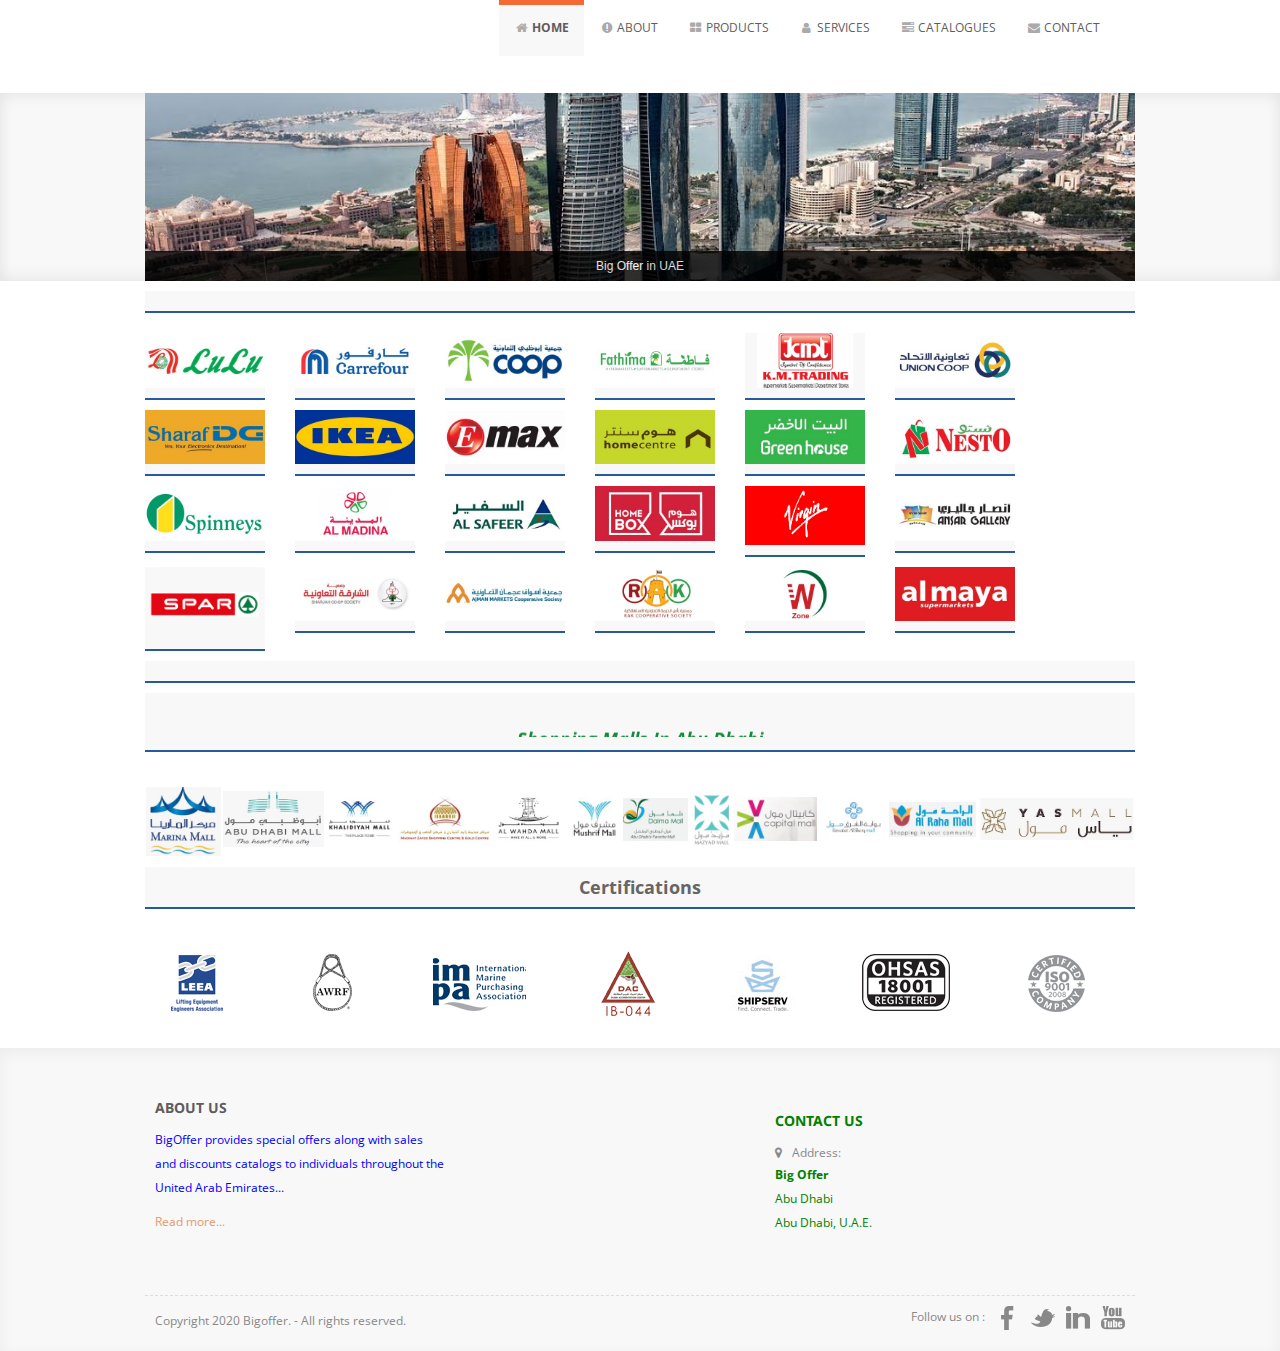
==== index.html @ f0406c0a "mall1" ====
<!DOCTYPE html>
<html lang="en">
    
<head>

<!-- Global site tag (gtag.js) - Google Analytics -->
<script async src="https://www.googletagmanager.com/gtag/js?id=UA-49159794-1"></script>
<script>
  window.dataLayer = window.dataLayer || [];
  function gtag(){dataLayer.push(arguments);}
  gtag('js', new Date());

  gtag('config', 'UA-49159794-1');
</script>

    
<meta charset="utf-8">
<meta name="description" content="big offer in the Middle East">
<meta name="keywords" content="big offer in Abu Dhabi, Dubai, UAE, Middle East">
<meta name="google-site-verification" content="big offer" />
<meta name="google-site-verification" content="Big offer" />
        <title>big offer
        </title>
        <meta name="viewport" content="width=device-width, initial-scale=1.0">
        <meta name="description" content="">
        <meta name="author" content="">
		<!-- bigoffer http://localhost:8080/ online.starcrestmena.com-->
		<base  />
        <!-- CSS -->
		        
        <link rel="stylesheet" href="http://fonts.googleapis.com/css?family=Open+Sans:400italic,400">
        <link rel="stylesheet" href="http://fonts.googleapis.com/css?family=Droid+Sans">
        <link rel="stylesheet" href="http://fonts.googleapis.com/css?family=Lobster">
        <link rel="stylesheet" href="../bigoffer/php/assets/bootstrap/css/bootstrap.css">
        <link rel="stylesheet" href="../bigoffer/php/assets/bootstrap/css/media1200.css">
        <link rel="stylesheet" href="../bigoffer/php/assets/bootstrap/css/media1300.css">		
        <link rel="stylesheet" href="../bigoffer/php/assets/css/font-awesome.css">
        <link rel="stylesheet" href="../bigoffer/php/assets/css/style.css">
 
        <style>
                       
      
			color {
				color: #666666;
			}
			#google_translate_element .goog-te-gadget-icon {
				display:none !important; 
			}

			body{top: 0px !important;}
			.goog-te-banner-frame,.goog-te-balloon-frame{display:none !important;}
			font{background: transparent !important; color: !important;	}
<!-- Google Search-->  
			.cse input.gsc-input {
			margin:0px !important;
			padding:0px !important;
			}
			  input.gsc-input {
				border-color: #004220 !important;
				width:150px !important;
				padding:0px !important;	
				background-image:none !important;
			  }
			  input {
				margin:0px !important;
			  }
			  .gsc-search-button {
				border-color: #f56934 !important;
				background-color:#f56934 !important;
                                width:50px !important;
				padding:0px !important;
                                padding-top:2px !important;	


			  }			  
		</style>
		<!-- CSS -->
        <link rel="stylesheet" href="./bigoffer/php/themes/default/default.css" type="text/css" media="screen" />
        <link rel="stylesheet" href="./bigoffer/php/themes/light/light.css" type="text/css" media="screen" />
        <link rel="stylesheet" href="./bigoffer/php/themes/dark/dark.css" type="text/css" media="screen" />
        <link rel="stylesheet" href="./bigoffer/php/themes/bar/bar.css" type="text/css" media="screen" />
        <link rel="stylesheet" href="./bigoffer/php/themes/slider.css" type="text/css" media="screen" />
        <link rel="stylesheet" href="./bigoffer/php/themes/style.html" type="text/css" media="screen" />
        <!-- HTML5 shim, for IE6-8 support of HTML5 elements -->
        <!--[if lt IE 9]>
            <script src="http://html5shim.googlecode.com/svn/trunk/html5.js"></script>
        <![endif]-->
        <!-- Favicon and touch icons -->
        <link rel="shortcut icon" href="./bigoffer/php/assets/img/logo.PNG">
		<link rel="stylesheet" href="https://stackpath.bootstrapcdn.com/font-awesome/4.7.0/css/font-awesome.min.css" rel="stylesheet">
    </head>
	
    <body>


        
        <!-- Header -->
        <div class="container">
            <div class="header row">
                <div class="span12">
                    <div class="navbar">
                        <div class="navbar-inner">
                            <a class="btn btn-navbar" data-toggle="collapse" data-target=".nav-collapse">
                                <span class="icon-bar"></span>
                                <span class="icon-bar"></span>
                                <span class="icon-bar"></span>
                            </a>
                            <h1>
                                <a class="brand" href="index.html">Bigoffer</a>
                            </h1>
                            <div class="nav-collapse collapse">
							<!-- Button to trigger modal -->



							<!-- Modal -->
							<div id="myModal" class="modal hide fade" tabindex="-1" role="dialog" aria-labelledby="myModalLabel" aria-hidden="true">
							  <div class="modal-header">
								<button type="button" class="close" data-dismiss="modal" aria-hidden="true"><i class="btn">×</i></button>
								<h3 id="myModalLabel">
									<h4>Please fill in the form below</h4> <br>
								Our representative will
                                                               
                                                                

								</h3>
							  </div>
							  <div class="modal-amzone">
								 <!-- -->

    <iframe
      id="JotFormIFrame-83412198601454"
      onload="window.parent.scrollTo(0,0)"
      allowtransparency="true"
      allowfullscreen="true"
      allow="geolocation; microphone; camera"
      src="https://form.jotform.me/83412198601454"
      frameborder="0"
      style="width: 1px;
      min-width: 100%;
      height:539px;
      border:none;"
      scrolling="no"
    >
    </iframe>
    <script type="text/javascript">
      var ifr = document.getElementById("JotFormIFrame-83412198601454");
      if(window.location.href && window.location.href.indexOf("?") > -1) {
        var get = window.location.href.substr(window.location.href.indexOf("?") + 1);
        if(ifr && get.length > 0) {
          var src = ifr.src;
          src = src.indexOf("?") > -1 ? src + "&" + get : src  + "?" + get;
          ifr.src = src;
        }
      }
      window.handleIFrameMessage = function(e) {
        if (typeof e.data === 'object') { return; }
        var args = e.data.split(":");
        if (args.length > 2) { iframe = document.getElementById("JotFormIFrame-" + args[(args.length - 1)]); } else { iframe = document.getElementById("JotFormIFrame"); }
        if (!iframe) { return; }
        switch (args[0]) {
          case "scrollIntoView":
            iframe.scrollIntoView();
            break;
          case "setHeight":
            iframe.style.height = args[1] + "px";
            break;
          case "collapseErrorPage":
            if (iframe.clientHeight > window.innerHeight) {
              iframe.style.height = window.innerHeight + "px";
            }
            break;
          case "reloadPage":
            window.location.reload();
            break;
          case "loadScript":
            var src = args[1];
            if (args.length > 3) {
                src = args[1] + ':' + args[2];
            }
            var script = document.createElement('script');
            script.src = src;
            script.type = 'text/javascript';
            document.body.appendChild(script);
            break;
          case "exitFullscreen":
            if      (window.document.exitFullscreen)        window.document.exitFullscreen();
            else if (window.document.mozCancelFullScreen)   window.document.mozCancelFullScreen();
            else if (window.document.mozCancelFullscreen)   window.document.mozCancelFullScreen();
            else if (window.document.webkitExitFullscreen)  window.document.webkitExitFullscreen();
            else if (window.document.msExitFullscreen)      window.document.msExitFullscreen();
            break;
        }
        var isJotForm = (e.origin.indexOf("jotform") > -1) ? true : false;
        if(isJotForm && "contentWindow" in iframe && "postMessage" in iframe.contentWindow) {
          var urls = {"docurl":encodeURIComponent(document.URL),"referrer":encodeURIComponent(document.referrer)};
          iframe.contentWindow.postMessage(JSON.stringify({"type":"urls","value":urls}), "*");
        }
      };
      if (window.addEventListener) {
        window.addEventListener("message", handleIFrameMessage, false);
      } else if (window.attachEvent) {
        window.attachEvent("onmessage", handleIFrameMessage);
      }
      </script>
                                                                 <!-- -->
							  </div>
							 
							</div>							
								<ul class="nav pull-right menu">
                                    <li 
										class="current-page"										>
                                        <a href="index.html" target="_self" title="Home"><i class="icon-home"></i><b> Home</b></a>
										
                                    </li>
                                    <li
																														
										>
                                        <a href="http://bigoffer/About/" target="_self" title="About"><i class="icon-exclamation-sign"></i> About</a>
                                    </li>
                                    <li
																			
                                																																																																																																						>
                                        <a href="http://bigoffer/Products/"><i class="icon-th-large"></i> Products</a>
                                    </li>
                                    <li
																																																												
										>
                                        <a href="http://bigoffer/Services/"><i class="icon-user"></i> Services</a>
                                    </li>
                                    <li
																				
										>
                                        <a href="http://bigoffer/Catalogues/"><i class="icon-tasks"></i> Catalogues</a>
                                    </li>
                                    <li
																														
										>
                                        <a href="http://bigoffer/Contact/"><i class="icon-envelope-alt"></i> Contact</a>
                                    </li>
                                </ul>
								
								

                            </div>
                        </div>
                    </div>
                </div>
            </div>
        </div>
<div id="test"></div>

		
		<!-- Header End--> <color>
        <!-- Slider -->
		<div class="slider">
            <section class="">
                <div class="">  
					<div class="container">
						<div class="wrapper1">
						<div id="wrapper">
							<div class="slider-wrapper theme-bar">
								<div id="slider" class="nivoSlider">
									<a href="http://bigoffer/Amzone-Kiswire/"><img src="./bigoffer/php/images/bo-slider/abudhabi.jpg" data-thumb="" alt="" title="Big Offer in UAE"/></a>
									<!-- Wire Rope Lubrication-->
									<a href="http://bigoffer/Hampidjan/"><img src="./bigoffer/php/images/bo-slider/dubai.jpg" data-thumb="" alt="" title="Big Offer"/></a>
									<a href="http://bigoffer/Amzone-Kiswire/"><img src="./bigoffer/php/images/bo-slider/alain.jpg" data-thumb="" alt="" title="Big Offer"/></a>
									<a href="http://bigoffer/Amzone-Kiswire/"><img src="./bigoffer/php/images/bo-slider/sharjah.jpg" data-thumb="images/up.jpg" alt="" title="Big Offer" /></a>
									<a href="http://bigoffer/Amzone-Kiswire/"><img src="./bigoffer/php/images/bo-slider/ajman.jpg" data-thumb="images/walle.jpg" alt="" title="Big Offer" data-transition="slideInLeft" /></a>
									<a href="http://bigoffer/Amzone-Kiswire/"><img src="./bigoffer/php/images/bo-slider/fujairah.jpg" data-thumb="images/nemo.jpg" alt="" title="Big Offer" /></a>
									<a href="http://bigoffer/Amzone-Kiswire/"><img src="./bigoffer/php/images/bo-slider/ras.jpg" data-thumb="" alt="" title="Big Offer"/></a>
                                    <a href="http://bigoffer/Amzone-Kiswire/"><img src="./bigoffer/php/images/bo-slider/amman.jpg" data-thumb="" alt="" title="Big Offer"/></a>
                                    <a href="http://bigoffer/Amzone-Kiswire/"><img src="./bigoffer/php/images/bo-slider/uae.jpg" data-thumb="" alt="" title="Big Offer"/></a>
									<!--a href="/Amzone-Kiswire/"><img src="php/images/bo-Slider/alain.jpg" data-thumb="" alt="" title=""/></a-->
									
								</div>
								
							</div>
						</div>
						</div>
					</div>
			   <!--Sidebar content-->

				</div>
            </section>
        <!-- Site Description -->
		</div>

        <!-- Services -->


        <!-- Latest Work -->
        <div class="portfolio container">
            <div class="portfolio-title">
				<h4 class="work work1"></h4>
            </div>
            <div class="row">
                <div class="work span2">
				    <a href="http://bigoffer/Products/">
                    <img src="../bigoffer/php/img/brandlogo/lulu.jpg" alt="">
                    
					</a>
                 </div>

				<!-- div class="work span3">
                    <a href="#">
					<img src="php/images/pallet.jpg" alt="">
                    <h4>Material Handling</h4>
					</a>
                </div-->

                <div class="work span2">
                    <a href="http://bigoffer/Products/Lifiting_Equipments/">
					<img src="../bigoffer/php/img/brandlogo/carrefour.jpg" alt="">
                    
					</a>
                </div>
                <div class="work span2">
                    <a href="http://bigoffer/Products/PalletTrucks/">
					<img src="../bigoffer/php/img/brandlogo/coop.jpg" alt="">
                    
					</a>
                </div>
                 <div class="work span2">
				    <a href="http://bigoffer/Products/">
                    <img src="../bigoffer/php/img/brandlogo/fathima.jpg" alt="">
                    
					</a>
                 </div>
				
				
                <div class="work span2">
                    <a href="http://bigoffer/Products/Sockets/#SilverLine">
					<img src="../bigoffer/php/img/brandlogo/kmt.webp" alt="">
                    
					</a>
                </div>                
                <div class="work span2">
                    <a href="http://bigoffer/Products/Webbing/">
					<img src="../bigoffer/php/img/brandlogo/unioncoop.jpg" alt="">
                   
					</a>
                </div>				
				<!--div class="work span3">
                    <a href="#">
					<img src="php/images/pc.jpg" alt="">
                    <h4>PC Wire & Strands</h4>
					</a>
                </div-->
            </div>
        </div>
        <!-- Products -->
        
<!-- Services -->


        <!-- Latest Work -->
        <div class="portfolio container">
            <div class="portfolio-title">
			
            </div>
            <div class="row">
                <div class="work span2">
				    <a href="http://bigoffer/Products/">
                    <img src="../bigoffer/php/img/brandlogo/sharafdg.jpg" alt="">
                    
					</a>
                 </div>

				<!-- div class="work span3">
                    <a href="#">
					<img src="php/images/pallet.jpg" alt="">
                    <h4>Material Handling</h4>
					</a>
                </div-->

                <div class="work span2">
                    <a href="http://bigoffer/Products/Lifiting_Equipments/">
					<img src="../bigoffer/php/img/brandlogo/ikea.jpg" alt="">
                    
					</a>
                </div>
                <div class="work span2">
                    <a href="http://bigoffer/Products/PalletTrucks/">
					<img src="../bigoffer/php/img/brandlogo/emax.jpg" alt="">
                    
					</a>
                </div>
                 <div class="work span2">
				    <a href="http://bigoffer/Products/">
                    <img src="../bigoffer/php/img/brandlogo/homecentre.jpg" alt="">
                    
					</a>
                 </div>
				
				
                <div class="work span2">
                    <a href="http://bigoffer/Products/Sockets/#SilverLine">
					<img src="../bigoffer/php/img/brandlogo/greenhouse.jpg" alt="">
                    
					</a>
                </div>                
                <div class="work span2">
                    <a href="http://bigoffer/Products/Webbing/">
					<img src="../bigoffer/php/img/brandlogo/nesto.jpg" alt="">
                   
					</a>
                </div>				
				<!--div class="work span3">
                    <a href="#">
					<img src="php/images/pc.jpg" alt="">
                    <h4>PC Wire & Strands</h4>
					</a>
                </div-->
            </div>
        </div>
        <!-- Products -->
        

        <!-- Services -->


        <!-- Latest Work -->
        <div class="portfolio container">
            <div class="portfolio-title">
				
            </div>
            <div class="row">
                <div class="work span2">
				    <a href="http://bigoffer/Products/">
                    <img src="../bigoffer/php/img/brandlogo/spinneys.jpg" alt="">
                    
					</a>
                 </div>

				<!-- div class="work span3">
                    <a href="#">
					<img src="php/images/pallet.jpg" alt="">
                    <h4>Material Handling</h4>
					</a>
                </div-->

                <div class="work span2">
                    <a href="http://bigoffer/Products/Lifiting_Equipments/">
					<img src="../bigoffer/php/img/brandlogo/almadina.webp" alt="">
                    
					</a>
                </div>
                <div class="work span2">
                    <a href="http://bigoffer/Products/PalletTrucks/">
					<img src="../bigoffer/php/img/brandlogo/alsafeer.jpg" alt="">
                    
					</a>
                </div>
                 <div class="work span2">
				    <a href="http://bigoffer/Products/">
                    <img src="../bigoffer/php/img/brandlogo/homebox.jpg" alt="">
                    
					</a>
                 </div>
				
				
                <div class="work span2">
                    <a href="http://bigoffer/Products/Sockets/#SilverLine">
					<img src="../bigoffer/php/img/brandlogo/virgin.jpg" alt="">
                    
					</a>
                </div>                
                <div class="work span2">
                    <a href="http://bigoffer/Products/Webbing/">
					<img src="../bigoffer/php/img/brandlogo/ansargallery.jpg" alt="">
                   
					</a>
                </div>				
				<!--div class="work span3">
                    <a href="#">
					<img src="php/images/pc.jpg" alt="">
                    <h4>PC Wire & Strands</h4>
					</a>
                </div-->
            </div>
        </div>
        <!-- Products -->
        
        <!-- Services -->


        <!-- Latest Work -->
        <div class="portfolio container">
            <div class="portfolio-title">
				
            </div>
            <div class="row">
                <div class="work span2">
				    <a href="http://bigoffer/Products/">
                    <img src="../bigoffer/php/img/brandlogo/spar-logo.png" alt="">
                    
					</a>
                 </div>

				<!-- div class="work span3">
                    <a href="#">
					<img src="php/images/pallet.jpg" alt="">
                    <h4>Material Handling</h4>
					</a>
                </div-->

                <div class="work span2">
                    <a href="http://bigoffer/Products/Lifiting_Equipments/">
					<img src="../bigoffer/php/img/brandlogo/scoop.jpg" alt="">
                    
					</a>
                </div>
                <div class="work span2">
                    <a href="http://bigoffer/Products/PalletTrucks/">
					<img src="../bigoffer/php/img/brandlogo/acoop.jpg" alt="">
                    
					</a>
                </div>
                 <div class="work span2">
				    <a href="http://bigoffer/Products/">
                    <img src="../bigoffer/php/img/brandlogo/rcoop.webp" alt="">
                    
					</a>
                 </div>
				
				
                <div class="work span2">
                    <a href="http://bigoffer/Products/Sockets/#SilverLine">
					<img src="../bigoffer/php/img/brandlogo/wzone.webp" alt="">
                    
					</a>
                </div>                
                <div class="work span2">
                    <a href="http://bigoffer/Products/Webbing/">
					<img src="../bigoffer/php/img/brandlogo/almaya.jpg" alt="">
                   
					</a>
                </div>				
				<!--div class="work span3">
                    <a href="#">
					<img src="php/images/pc.jpg" alt="">
                    <h4>PC Wire & Strands</h4>
					</a>
                </div-->
            </div>
        </div>
		<!-- Products -->



		<div class="portfolio container">
            
			<div class="portfolio-title">
                <h4 class="work work1"></h4>
                <h4 class="work work1"><marquee behavior="scroll" direction="up" scrollamount="1"><center><p style="color:rgb(18, 139, 58)">Shopping Malls In Abu Dhabi</p></center></marquee></h4>
            </div>
        </div>
		<br>
			<div class="container">
	        <table>
		<tr>
			<td><a href="http://www.marinamall.ae/" title="Marina Mall"><img src="./bigoffer/php/img/mall/marinamall.JPG"></a></td>
			<td><a href="http://www.abudhabi-mall.com/" title="Abu Dhabi Mall"><img src="./bigoffer/php/img/mall/admall.JPG"></a></td>
			<td><a href="https://www.khalidiyahmall.com/" title="Khalidiyah Mall"><img src="./bigoffer/php/img/mall/kmall.JPG"></a></td>
			<td><a href="https://www.madinatzayed-mall.com/" title="Madinatzayed Mall"><img src="./bigoffer/php/img/mall/mmall.JPG"></a></td>
			<td><a href="https://alwahda-mall.com/" title="Al Wahda Mall"><img src="./bigoffer/php/img/mall/awmall.JPG" ></a></td>
			<td><a href="https://www.mushrifmall.com/" title="Mushrif Mall"><img src="./bigoffer/php/img/mall/mumall.JPG"></a></td>
			<td><a href="https://www.dalmamall.ae/" title="Dalma Mall"><img src="./bigoffer/php/img/mall/dmall.JPG"></a></td>
			<td><a href="https://www.mazyadmall.com/" title="Mazyad Mall"><img src="./bigoffer/php/img/mall/mzmall.JPG"></a></td>
			<td><a href="http://www.capitalmall.ae/" title="Capital Mall"><img src="./bigoffer/php/img/mall/cmall.JPG"></a></td>
			
			<td><a href="http://www.bawabatalsharqmall.ae/" title="Bawabat Al Sharq mall"><img src="./bigoffer/php/img/mall/bmall.JPG"></a></td>
            <td><a href="https://www.al-rahamall.com/" title="Al Raha Mall"><img src="./bigoffer/php/img/mall/rahamall.JPG">
                <td><a href="https://www.yasmall.ae/en/home" title="Yas Mall"><img src="./bigoffer/php/img/mall/ymall.JPG">    
		<tr>
        	</table>			
			
		<!--img src="php/images/kiswire.jpg" class="" title="Kiswire" align="left">	
		<img src="php/images/logos/full.jpg" class="" width="82%" title="Brand_Logo" align="right"-->		
			</div>
		<!-- Products-->		
		<!-- Certification -->
		<div class="portfolio container">
		
			<div class="portfolio-title">
                <h4 class="work work1">Certifications</h4>
            </div>
        </div>
		<br>
			<div class="container">
				<table class="table">
					<thead>
					  <tr>
						<th><a href="http://www.leea.co.uk/html/membership-database/" target="_blank" title="LEEA"><img src="./bigoffer/php/images/leea.png" class=""></a></th>
						<th><a href="http://awrf.org/business-directory/766/amzone-international-ltd-2/" title="AWRF" target="_blank"><img src="./bigoffer/php/images/awrf.png" class=""></a></th>
						<th><a href="http://impa.net/members_directory/view/from/ae/" target="_blank" title="IMPA"><img src="./bigoffer/php/images/impa.png" class=""></a></th>
						<!-- th><img src="php/images/bsen.png" title="BSEN"></th -->
						<th><a href="http://www.dac.dm.ae/dac/major/directoryaccreditedbodies/accreditedinspectionbodiesaccordingtoisoiec17020.htm"><img src="./bigoffer/php/images/dac.png" title="DAC"></a></th>	
						<th><img src="../bigoffer/php/images/shifserv.jpg" title="Shif Serv"></th>								
						<th><img src="../bigoffer/php/images/ohsas.png" title="OHSAS"></th>								
						<th><img src="../bigoffer/php/images/iso.png" title="ISO"></th>															

					  </tr>
					</thead>
				</table>
			</div>
		<!-- Certification-->
		<!-- Testimonials-->
</color>
        <!-- Footer -->

        <footer>

            <div class="container">

                <div class="row">

                    <div class="widget span3 footer-up1">
					<div style="padding-left:10px;">
                        <h4>About Us</h4>

                        <p><p style="color:blue">

                            BigOffer provides special offers along with sales and discounts catalogs to individuals throughout the United Arab Emirates...</p>
                        </p>
                        <p><a href="http://bigoffer/About/">Read more...</a></p>
					</div>
                    </div>

                    <div class="widget span2 footer-up2">

						

                    </div>

                    <div class="widget span3 footer-up3">



                    </div>

                    <div class="widget span4 footer-up4">

                        <h4><p style="color:green">Contact Us</p></h4>

                        <i class="icon-map-marker"></i> Address:

						<p style="color:green"> <b>Big Offer</b><br>

						Abu Dhabi

						<br>Abu Dhabi, U.A.E.

                        <br></p> 

                        <br>

                    </div>

                </div>

                <div class="footer-border"></div>

                <div class="row">

                    <div class="copyright span4 footer1">

                        <p>Copyright 2020 Bigoffer. - All rights reserved. </p>

                    </div>

                    <div class="social span8 footer2">

						Follow us on : 

                        <a class="facebook" href="https://www.facebook.com/"></a>

                        <a class="twitter" href="https://twitter.com/"></a>

                        <a class="linkedin" href="http://www.linkedin.com/"></a>

                        <a class="youtube" href="http://www.youtube.com/"></a>

                    </div>

                </div>

            </div>

        </footer>





        <!-- Javascript -->

        <script src="./bigoffer/php/assets/js/jquery-1.8.2.min.js"></script>

        <script src="./bigoffer/php/assets/bootstrap/js/bootstrap.min.js"></script>

        <script src="./bigoffer/php/assets/js/scripts.js"></script>

	<script type="text/javascript" src="./bigoffer/php/themes/scripts/jquery-1.9.0.min.js"></script>

    <script type="text/javascript" src="./bigoffer/php/themes/jquery.nivo.slider.js"></script>

    <script type="text/javascript">

    $(window).load(function() {

        $('#slider').nivoSlider();

    });

    </script>
	<script>
		$('#slider').nivoSlider({

    effect: 'random',               // Specify sets like: 'fold,fade,sliceDown'

    slices: 15,                     // For slice animations

    boxCols: 8,                     // For box animations

    boxRows: 4,                     // For box animations

    animSpeed: 500,                 // Slide transition speed

    pauseTime: 6000,                // How long each slide will show

    startSlide: 0,                  // Set starting Slide (0 index)

    directionNav: true,             // Next & Prev navigation

    controlNav: true,               // 1,2,3... navigation

    controlNavThumbs: false,        // Use thumbnails for Control Nav

    pauseOnHover: true,             // Stop animation while hovering

    manualAdvance: false,           // Force manual transitions

    prevText: 'Prev',               // Prev directionNav text

    nextText: 'Next',               // Next directionNav text

    randomStart: false,             // Start on a random slide

    beforeChange: function(){},     // Triggers before a slide transition

    afterChange: function(){},      // Triggers after a slide transition

    slideshowEnd: function(){},     // Triggers after all slides have been shown

    lastSlide: function(){},        // Triggers when last slide is shown

    afterLoad: function(){}         // Triggers when slider has loaded

	});	
	</script>

    <!--[if lt IE 8]>

  
    </body>

</html>
---- bigoffer/php/assets/bootstrap/css/media1200.css ----
@media (min-width: 1200px) and (max-width: 1300px) {
  .row {
    margin-left: -30px;
    *zoom: 1;
  }
  .row:before,
  .row:after {
    display: table;
    content: "";
    line-height: 0;
  }
  .row:after {
    clear: both;
  }
  [class*="span"] {
    float: left;
    min-height: 1px;
    margin-left: 30px;
  }
 /* 1170 to 990 def 180*/ 
  .container,
  .navbar-static-top .container,
  .navbar-fixed-top .container,
  .navbar-fixed-bottom .container { 
    width: 990px;
  }
  .span12 {
    width: 990px;
  }
  .span11 {
    width: 1070px;
  }
  .span10 {
    width: 970px;
  }
  .span9 {
    width: 870px;
  }
  /*  770 to 700*/  
  .span8 {
    width: 620px;
  }
  .span7 {
    width: 670px;
  }
  
.ropes6 {
    width: 480px !important;
}  
.menu {
    font-size: 12px !important;
}  
.popup {
	padding-right:20px; padding-left:20px; margin-right:215px !important; margin-top:10px;
}
  .span6 {
    width: 570px;
  }
  .span5 {
    width: 470px;
  }
  /*  370 to 220*/  
  .span4 {
    width: 300px;
  }
.footer1 {
    width: 500px ;
	padding-left:10px;
}
.footer2 {
    width: 440px ;
	padding-right:5px;	
} 

.footer-up1 {
    width: 300px !important;
	padding-right: 100px;
	padding-top:10px;

}
.footer-up2 {
    width: 100px !important;

}
.footer-up3 {
    width: 100px !important;
}
.footer-up4 {
    width: 350px !important;
	padding-left: 200px;
} 
.span4-1 {
    width: 320px;
  } 
 /*  270 to 190*/ 
  .span3 {
    width: 225px;
  }
 /*  replaced with span2 for Product page*/
  #rol {
	width: 160px;
	padding-left:5px;
	padding-right:5px;
}

  .span2 {
    width: 120px;
  }
  .span1 {
    width: 0px;
  }
  .offset12 {
    margin-left: 1230px;
  }
  .offset11 {
    margin-left: 1130px;
  }
  .offset10 {
    margin-left: 1030px;
  }
  .offset9 {
    margin-left: 930px;
  }
  .offset8 {
    margin-left: 830px;
  }
  .offset7 {
    margin-left: 730px;
  }
  .offset6 {
    margin-left: 630px;
  }
  .offset5 {
    margin-left: 530px;
  }
  .offset4 {
    margin-left: 430px;
  }
  .offset3 {
    margin-left: 330px;
  }
  .offset2 {
    margin-left: 230px;
  }
  .offset1 {
    margin-left: 130px;
  }
  .row-fluid {
    width: 100%;
    *zoom: 1;
  }
  .row-fluid:before,
  .row-fluid:after {
    display: table;
    content: "";
    line-height: 0;
  }
  .row-fluid:after {
    clear: both;
  }
  .row-fluid [class*="span"] {
    display: block;
    width: 100%;
    min-height: 30px;
    -webkit-box-sizing: border-box;
    -moz-box-sizing: border-box;
    box-sizing: border-box;
    float: left;
    margin-left: 2.564102564102564%;
    *margin-left: 2.5109110747408616%;
  }
  .row-fluid [class*="span"]:first-child {
    margin-left: 0;
  }
  .row-fluid .controls-row [class*="span"] + [class*="span"] {
    margin-left: 2.564102564102564%;
  }
  .row-fluid .span12 {
    width: 100%;
    *width: 99.94680851063829%;
  }
  .row-fluid .span11 {
    width: 91.45299145299145%;
    *width: 91.39979996362975%;
  }
  .row-fluid .span10 {
    width: 82.90598290598291%;
    *width: 82.8527914166212%;
  }
  .row-fluid .span9 {
    width: 74.35897435897436%;
    *width: 74.30578286961266%;
  }
  .row-fluid .span8 {
    width: 65.81196581196582%;
    *width: 65.75877432260411%;
  }
  .row-fluid .span7 {
    width: 57.26495726495726%;
    *width: 57.21176577559556%;
  }
  .row-fluid .span6 {
    width: 48.717948717948715%;
    *width: 48.664757228587014%;
  }
  .row-fluid .span5 {
    width: 40.17094017094017%;
    *width: 40.11774868157847%;
  }
  .row-fluid .span4 {
    width: 31.623931623931625%;
    *width: 31.570740134569924%;
  }
  .row-fluid .span3 {
    width: 23.076923076923077%;
    *width: 23.023731587561375%;
  }
  .row-fluid .span2 {
    width: 14.52991452991453%;
    *width: 14.476723040552828%;
  }
  .row-fluid .span1 {
    width: 5.982905982905983%;
    *width: 5.929714493544281%;
  }
  .row-fluid .offset12 {
    margin-left: 105.12820512820512%;
    *margin-left: 105.02182214948171%;
  }
  .row-fluid .offset12:first-child {
    margin-left: 102.56410256410257%;
    *margin-left: 102.45771958537915%;
  }
  .row-fluid .offset11 {
    margin-left: 96.58119658119658%;
    *margin-left: 96.47481360247316%;
  }
  .row-fluid .offset11:first-child {
    margin-left: 94.01709401709402%;
    *margin-left: 93.91071103837061%;
  }
  .row-fluid .offset10 {
    margin-left: 88.03418803418803%;
    *margin-left: 87.92780505546462%;
  }
  .row-fluid .offset10:first-child {
    margin-left: 85.47008547008548%;
    *margin-left: 85.36370249136206%;
  }
  .row-fluid .offset9 {
    margin-left: 79.48717948717949%;
    *margin-left: 79.38079650845607%;
  }
  .row-fluid .offset9:first-child {
    margin-left: 76.92307692307693%;
    *margin-left: 76.81669394435352%;
  }
  .row-fluid .offset8 {
    margin-left: 70.94017094017094%;
    *margin-left: 70.83378796144753%;
  }
  .row-fluid .offset8:first-child {
    margin-left: 68.37606837606839%;
    *margin-left: 68.26968539734497%;
  }
  .row-fluid .offset7 {
    margin-left: 62.393162393162385%;
    *margin-left: 62.28677941443899%;
  }
  .row-fluid .offset7:first-child {
    margin-left: 59.82905982905982%;
    *margin-left: 59.72267685033642%;
  }
  .row-fluid .offset6 {
    margin-left: 53.84615384615384%;
    *margin-left: 53.739770867430444%;
  }
  .row-fluid .offset6:first-child {
    margin-left: 51.28205128205128%;
    *margin-left: 51.175668303327875%;
  }
  .row-fluid .offset5 {
    margin-left: 45.299145299145295%;
    *margin-left: 45.1927623204219%;
  }
  .row-fluid .offset5:first-child {
    margin-left: 42.73504273504273%;
    *margin-left: 42.62865975631933%;
  }
  .row-fluid .offset4 {
    margin-left: 36.75213675213675%;
    *margin-left: 36.645753773413354%;
  }
  .row-fluid .offset4:first-child {
    margin-left: 34.18803418803419%;
    *margin-left: 34.081651209310785%;
  }
  .row-fluid .offset3 {
    margin-left: 28.205128205128204%;
    *margin-left: 28.0987452264048%;
  }
  .row-fluid .offset3:first-child {
    margin-left: 25.641025641025642%;
    *margin-left: 25.53464266230224%;
  }
  .row-fluid .offset2 {
    margin-left: 19.65811965811966%;
    *margin-left: 19.551736679396257%;
  }
  .row-fluid .offset2:first-child {
    margin-left: 17.094017094017094%;
    *margin-left: 16.98763411529369%;
  }
  .row-fluid .offset1 {
    margin-left: 11.11111111111111%;
    *margin-left: 11.004728132387708%;
  }
  .row-fluid .offset1:first-child {
    margin-left: 8.547008547008547%;
    *margin-left: 8.440625568285142%;
  }
  input,
  textarea,
  .uneditable-input {
    margin-left: 0;
  }
  .controls-row [class*="span"] + [class*="span"] {
    margin-left: 30px;
  }
  input.span12, textarea.span12, .uneditable-input.span12 {
    width: 1156px;
  }
  input.span11, textarea.span11, .uneditable-input.span11 {
    width: 1056px;
  }
  input.span10, textarea.span10, .uneditable-input.span10 {
    width: 956px;
  }
  input.span9, textarea.span9, .uneditable-input.span9 {
    width: 856px;
  }
  input.span8, textarea.span8, .uneditable-input.span8 {
    width: 756px;
  }
  input.span7, textarea.span7, .uneditable-input.span7 {
    width: 656px;
  }
  input.span6, textarea.span6, .uneditable-input.span6 {
    width: 556px;
  }
  input.span5, textarea.span5, .uneditable-input.span5 {
    width: 456px;
  }
  input.span4, textarea.span4, .uneditable-input.span4 {
    width: 356px;
  }
  input.span3, textarea.span3, .uneditable-input.span3 {
    width: 256px;
  }
  input.span2, textarea.span2, .uneditable-input.span2 {
    width: 156px;
  }
  input.span1, textarea.span1, .uneditable-input.span1 {
    width: 56px;
  }
  .thumbnails {
    margin-left: -30px;
  }
  .thumbnails > li {
    margin-left: 30px;
  }
  .row-fluid .thumbnails {
    margin-left: 0;
  }
}
---- bigoffer/php/assets/bootstrap/css/media1300.css ----
@media (min-width: 1300px){
  .row {
    margin-left: -30px;
    *zoom: 1;
  }
  .row:before,
  .row:after {
    display: table;
    content: "";
    line-height: 0;
  }
  .row:after {
    clear: both;
  }
  [class*="span"] {
    float: left;
    min-height: 1px;
    margin-left: 30px;
  }
  .container,
  .navbar-static-top .container,
  .navbar-fixed-top .container,
  .navbar-fixed-bottom .container {
    width: 1170px;
  }
  .span12 {
    width: 1170px;
  }
  .span11 {
    width: 1070px;
  }
  .span10 {
    width: 970px;
  }
  .span9 {
    width: 870px;
  }
  .span8 {
    width: 770px;
  }
  .span7 {
    width: 670px;
  }
  .span6 {
    width: 570px;
  }
  .span5 {
    width: 470px;
  }
  .span4 {
    width: 370px;
  }
  .span3 {
    width: 270px;
  }
  .span2 {
    width: 170px;
  }
  .span1 {
    width: 70px;
  }
  .offset12 {
    margin-left: 1230px;
  }
  .offset11 {
    margin-left: 1130px;
  }
  .offset10 {
    margin-left: 1030px;
  }
  .offset9 {
    margin-left: 930px;
  }
  .offset8 {
    margin-left: 830px;
  }
  .offset7 {
    margin-left: 730px;
  }
  .offset6 {
    margin-left: 630px;
  }
  .offset5 {
    margin-left: 530px;
  }
  .offset4 {
    margin-left: 430px;
  }
  .offset3 {
    margin-left: 330px;
  }
  .offset2 {
    margin-left: 230px;
  }
  .offset1 {
    margin-left: 130px;
  }
  .row-fluid {
    width: 100%;
    *zoom: 1;
  }
  .row-fluid:before,
  .row-fluid:after {
    display: table;
    content: "";
    line-height: 0;
  }
  .row-fluid:after {
    clear: both;
  }
  .row-fluid [class*="span"] {
    display: block;
    width: 100%;
    min-height: 30px;
    -webkit-box-sizing: border-box;
    -moz-box-sizing: border-box;
    box-sizing: border-box;
    float: left;
    margin-left: 2.564102564102564%;
    *margin-left: 2.5109110747408616%;
  }
  .row-fluid [class*="span"]:first-child {
    margin-left: 0;
  }
  .row-fluid .controls-row [class*="span"] + [class*="span"] {
    margin-left: 2.564102564102564%;
  }
  .row-fluid .span12 {
    width: 100%;
    *width: 99.94680851063829%;
  }
  .row-fluid .span11 {
    width: 91.45299145299145%;
    *width: 91.39979996362975%;
  }
  .row-fluid .span10 {
    width: 82.90598290598291%;
    *width: 82.8527914166212%;
  }
  .row-fluid .span9 {
    width: 74.35897435897436%;
    *width: 74.30578286961266%;
  }
  .row-fluid .span8 {
    width: 65.81196581196582%;
    *width: 65.75877432260411%;
  }
  .row-fluid .span7 {
    width: 57.26495726495726%;
    *width: 57.21176577559556%;
  }
  .row-fluid .span6 {
    width: 48.717948717948715%;
    *width: 48.664757228587014%;
  }
  .row-fluid .span5 {
    width: 40.17094017094017%;
    *width: 40.11774868157847%;
  }
  .row-fluid .span4 {
    width: 31.623931623931625%;
    *width: 31.570740134569924%;
  }
  .row-fluid .span3 {
    width: 23.076923076923077%;
    *width: 23.023731587561375%;
  }
  .row-fluid .span2 {
    width: 14.52991452991453%;
    *width: 14.476723040552828%;
  }
  .row-fluid .span1 {
    width: 5.982905982905983%;
    *width: 5.929714493544281%;
  }
  .row-fluid .offset12 {
    margin-left: 105.12820512820512%;
    *margin-left: 105.02182214948171%;
  }
  .row-fluid .offset12:first-child {
    margin-left: 102.56410256410257%;
    *margin-left: 102.45771958537915%;
  }
  .row-fluid .offset11 {
    margin-left: 96.58119658119658%;
    *margin-left: 96.47481360247316%;
  }
  .row-fluid .offset11:first-child {
    margin-left: 94.01709401709402%;
    *margin-left: 93.91071103837061%;
  }
  .row-fluid .offset10 {
    margin-left: 88.03418803418803%;
    *margin-left: 87.92780505546462%;
  }
  .row-fluid .offset10:first-child {
    margin-left: 85.47008547008548%;
    *margin-left: 85.36370249136206%;
  }
  .row-fluid .offset9 {
    margin-left: 79.48717948717949%;
    *margin-left: 79.38079650845607%;
  }
  .row-fluid .offset9:first-child {
    margin-left: 76.92307692307693%;
    *margin-left: 76.81669394435352%;
  }
  .row-fluid .offset8 {
    margin-left: 70.94017094017094%;
    *margin-left: 70.83378796144753%;
  }
  .row-fluid .offset8:first-child {
    margin-left: 68.37606837606839%;
    *margin-left: 68.26968539734497%;
  }
  .row-fluid .offset7 {
    margin-left: 62.393162393162385%;
    *margin-left: 62.28677941443899%;
  }
  .row-fluid .offset7:first-child {
    margin-left: 59.82905982905982%;
    *margin-left: 59.72267685033642%;
  }
  .row-fluid .offset6 {
    margin-left: 53.84615384615384%;
    *margin-left: 53.739770867430444%;
  }
  .row-fluid .offset6:first-child {
    margin-left: 51.28205128205128%;
    *margin-left: 51.175668303327875%;
  }
  .row-fluid .offset5 {
    margin-left: 45.299145299145295%;
    *margin-left: 45.1927623204219%;
  }
  .row-fluid .offset5:first-child {
    margin-left: 42.73504273504273%;
    *margin-left: 42.62865975631933%;
  }
  .row-fluid .offset4 {
    margin-left: 36.75213675213675%;
    *margin-left: 36.645753773413354%;
  }
  .row-fluid .offset4:first-child {
    margin-left: 34.18803418803419%;
    *margin-left: 34.081651209310785%;
  }
  .row-fluid .offset3 {
    margin-left: 28.205128205128204%;
    *margin-left: 28.0987452264048%;
  }
  .row-fluid .offset3:first-child {
    margin-left: 25.641025641025642%;
    *margin-left: 25.53464266230224%;
  }
  .row-fluid .offset2 {
    margin-left: 19.65811965811966%;
    *margin-left: 19.551736679396257%;
  }
  .row-fluid .offset2:first-child {
    margin-left: 17.094017094017094%;
    *margin-left: 16.98763411529369%;
  }
  .row-fluid .offset1 {
    margin-left: 11.11111111111111%;
    *margin-left: 11.004728132387708%;
  }
  .row-fluid .offset1:first-child {
    margin-left: 8.547008547008547%;
    *margin-left: 8.440625568285142%;
  }
  input,
  textarea,
  .uneditable-input {
    margin-left: 0;
  }
  .controls-row [class*="span"] + [class*="span"] {
    margin-left: 30px;
  }
  input.span12, textarea.span12, .uneditable-input.span12 {
    width: 1156px;
  }
  input.span11, textarea.span11, .uneditable-input.span11 {
    width: 1056px;
  }
  input.span10, textarea.span10, .uneditable-input.span10 {
    width: 956px;
  }
  input.span9, textarea.span9, .uneditable-input.span9 {
    width: 856px;
  }
  input.span8, textarea.span8, .uneditable-input.span8 {
    width: 756px;
  }
  input.span7, textarea.span7, .uneditable-input.span7 {
    width: 656px;
  }
  input.span6, textarea.span6, .uneditable-input.span6 {
    width: 556px;
  }
  input.span5, textarea.span5, .uneditable-input.span5 {
    width: 456px;
  }
  input.span4, textarea.span4, .uneditable-input.span4 {
    width: 356px;
  }
  input.span3, textarea.span3, .uneditable-input.span3 {
    width: 256px;
  }
  input.span2, textarea.span2, .uneditable-input.span2 {
    width: 156px;
  }
  input.span1, textarea.span1, .uneditable-input.span1 {
    width: 56px;
  }
  .thumbnails {
    margin-left: -30px;
  }
  .thumbnails > li {
    margin-left: 30px;
  }
  .row-fluid .thumbnails {
    margin-left: 0;
  }
}
---- bigoffer/php/assets/css/style.css ----
/*
 *
 * Template Name: Bigoffer
 * Template URI: httpw://bigoffer.com
 * Description: bigoffer
 * Author: BigB
 * Author URI: https://bigoffer.com
 *
 */
#rol {
    padding-top: 5px;
    background: #f8f8f8;
    background: ;
    box-shadow:
        0 5px 15px 0 rgba(0,0,0,.05),
        0 1px 25px 0 rgba(0,0,0,.05) inset,
        0 -1px 25px 0 rgba(0,0,0,.05) inset;
    -o-transition: all .5s;
    -moz-transition: all .5s;
    -webkit-transition: all .5s;
    -ms-transition: all .5s;
}
.roll{
	    padding-top: 5px;
    border-top: 5px solid #f56934;
}


.rollover1 h4 {
    margin-top: 5px;
    font-family: 'Droid Sans', Helvetica, Arial, sans-serif;
    font-size: 14px;
    color: #5d5d5d;
    text-transform: uppercase;
    text-shadow: 0 1px 0 rgba(255,255,255,.7);
}


.rollover1 a {
    padding: 5px 0px;
    background: ;
    color: #000;
    font-style: ;
    text-decoration: none;

}

.rollover1 a:hover {
	color: ;
}
.rollover1:hover {
    background: #9d426b;
    box-shadow:
        0 5px 15px 0 rgba(0,0,0,.05),
        0 1px 25px 0 rgba(0,0,0,.05) inset,
        0 -1px 25px 0 rgba(0,0,0,.05) inset;
    -o-transition: all .5s;
    -moz-transition: all .5s;
    -webkit-transition: all .5s;
    -ms-transition: all .5s;
	    padding-top: 5px;
    border-top: 5px solid #f56934;	
}

.slings{
   background: url(../../../../online.starcrestmena.com/php/images/sling1.jpg);	
} 
.rollover1 a:active {

}
 
 .rollover1 {
    margin-top: 0px;
}
 
 


.rollover {

}
.rollover {
    box-shadow:
        0 5px 15px 0 rgba(0,0,0,.05),
        0 1px 25px 0 rgba(0,0,0,.05) inset,
        0 -1px 25px 0 rgba(0,0,0,.05) inset;
    -o-transition: all .5s;
    -moz-transition: all .5s;
    -webkit-transition: all .5s;
    -ms-transition: all .5s;
} 

.border {
	border-bottom: 2px solid #255b99;
}

body {
    background: #fff;
    text-align: center;
    font-family: 'Open Sans', Helvetica, Arial, sans-serif;
    color: #888;
    font-size: 12px;
}

.violet { color: #e6976c; }

a {
    color: #e6976c;
    text-decoration: none;
    -o-transition: all .3s;
    -moz-transition: all .3s;
    -webkit-transition: all .3s;
    -ms-transition: all .3s;
}

a:hover { color: #888; text-decoration: none; }

strong { font-weight: bold; }


/* ----- Header ----- */

.header .navbar {
    margin-bottom: 0;
}

.header .navbar-inner {
    background: #fff;
    border: 0;
    -moz-border-radius: 0;
    -webkit-border-radius: 0;
    border-radius: 0;
    -moz-box-shadow: none;
    -webkit-box-shadow: none;
    box-shadow: none;
}

.header h1 {
    float: left;
    margin: 0;
    text-align: left;
}

.header a.brand {
    display: inline-block;
    text-indent: -9999px;
    width: 280px;
    height: 63px;
    padding: 15px 0;
    background: url(../img/logo.png) 20px center no-repeat;
}

.header ul.nav {
    font-size: 14px;
    text-transform: uppercase;
}

.header ul.nav li a {
    padding: px 20px 10px 20px;
    color: #5d5d5d;
    text-shadow: none;
}

.header ul.nav li.current-page a {
    padding-top: 5px;
    border-top: 5px solid #f56934;
    background: #f8f8f8;
}

.header ul.nav li a:hover {
    background: #f56934; //#9d426b
    color: #fff;
}

.header ul.nav li a i {
    line-height: 35px;
    color: #aaa;
}

.header ul.nav li a:hover i { color: #fff; }


/* ----- Slider ----- */

.slider {
    margin: 0 auto;
    background: #f8f8f8 url(../img/pattern.html) left top repeat;
    -moz-box-shadow:
        0 5px 15px 0 rgba(0,0,0,.05) inset,
        0 -5px 15px 0 rgba(0,0,0,.05) inset;
    -webkit-box-shadow:
        0 5px 15px 0 rgba(0,0,0,.05) inset,
        0 -5px 15px 0 rgba(0,0,0,.05) inset;
    box-shadow:
        0 5px 15px 0 rgba(0,0,0,.05) inset,
        0 -5px 15px 0 rgba(0,0,0,.05) inset;
}

.flexslider {
    margin-top: 45px;
    margin-bottom: 55px;
    border: 6px solid #fff;
    -moz-border-radius: 0;
    -webkit-border-radius: 0;
    border-radius: 0;
    -moz-box-shadow:
        0 5px 15px 0 rgba(0,0,0,.05),
        0 -5px 15px 0 rgba(0,0,0,.05);
    -webkit-box-shadow:
        0 5px 15px 0 rgba(0,0,0,.05),
        0 -5px 15px 0 rgba(0,0,0,.05);
    box-shadow:
        0 5px 15px 0 rgba(0,0,0,.05),
        0 -5px 15px 0 rgba(0,0,0,.05);
}

.flex-caption {
    position: absolute;
    bottom: 20px;
    max-width: 920px;
    padding: 10px 20px;
    margin: 0;
    background: #1d1d1d; /* browsers that don't support rgba */
    background: rgba(0, 0, 0, .7);
    font-size: 14px;
    line-height: 24px;
    color: #eaeaea;
    text-align: left;
    font-style: italic;
}


/* ----- Presentation ----- */

.presentation {
    margin-top: 30px;
}

.presentation h2 {
    font-family: 'Lobster', cursive;
    font-size: 30px;
    color: #5d5d5d;
}

.presentation p {
    font-size: 18px;
    font-style: italic;
}


/* ----- What we do ----- */

.what-we-do {
    margin-top: 20px;
}

.what-we-do .service {
    padding-bottom: 23px;
    background: #f8f8f8;
    border-bottom: 2px solid #9d426b;
}

.what-we-do .service:hover {
    box-shadow:
        0 5px 15px 0 rgba(0,0,0,.05),
        0 1px 25px 0 rgba(0,0,0,.05) inset,
        0 -1px 25px 0 rgba(0,0,0,.05) inset;
    -o-transition: all .5s;
    -moz-transition: all .5s;
    -webkit-transition: all .5s;
    -ms-transition: all .5s;
}

.what-we-do .service .icon-awesome {
    margin-top: 15px;
    font-size: 50px;
    line-height: 50px;
    color: #5d5d5d;
}

.what-we-do .service h4 {
    margin-top: 5px;
    font-family: 'Droid Sans', Helvetica, Arial, sans-serif;
    font-size: 14px;
    color: #5d5d5d;
    text-transform: uppercase;
    text-shadow: 0 1px 0 rgba(255,255,255,.7);
}

.what-we-do .service p {
    padding-bottom: 10px;
    line-height: 24px;
}

.what-we-do .service a {
    padding: 5px 22px;
    background: #9d426b;
    color: #fff;
    font-style: italic;
    text-decoration: none;
    -moz-box-shadow:
        0 1px 25px 0 rgba(0,0,0,.05) inset,
        0 -1px 25px 0 rgba(0,0,0,.05) inset;
    -webkit-box-shadow:
        0 1px 25px 0 rgba(0,0,0,.05) inset,
        0 -1px 25px 0 rgba(0,0,0,.05) inset;
    box-shadow:
        0 1px 25px 0 rgba(0,0,0,.05) inset,
        0 -1px 25px 0 rgba(0,0,0,.05) inset;
}

.what-we-do .service a:hover {
    -moz-box-shadow: none;
    -webkit-box-shadow: none;
    box-shadow: none;
}

.what-we-do .service a:active {
    -moz-box-shadow:
        0 5px 10px 0 rgba(0,0,0,.15) inset,
        0 -1px 25px 0 rgba(0,0,0,.05) inset;
    -webkit-box-shadow:
        0 5px 10px 0 rgba(0,0,0,.15) inset,
        0 -1px 25px 0 rgba(0,0,0,.05) inset;
    box-shadow:
        0 5px 10px 0 rgba(0,0,0,.15) inset,
        0 -1px 25px 0 rgba(0,0,0,.05) inset;
}


/* ----- Portfolio ----- */

.portfolio {
    margin-top: 0px;
}

.portfolio-title {
    background: url(../img/line.html) left center repeat-x;
}

.portfolio-title h3 {
    width: 220px;
    margin: 0 auto;
    background: #fff;
    font-family: 'Lobster', cursive;
    font-size: 24px;
    color: #5d5d5d;
}

.portfolio .work {
    margin-top: 10px;
    padding-bottom: 10px;
    background: #f8f8f8;
    border-bottom: 2px solid #255b99;
	
}
.portfolio .work1 {
	padding-top: 10px;
}

.portfolio .work:hover img {
    opacity: 0.7;
    -o-transition: all .3s;
    -moz-transition: all .3s;
    -webkit-transition: all .3s;
    -ms-transition: all .3s;
}

.portfolio .work:hover {
    box-shadow:
        0 5px 15px 0 rgba(0,0,0,.05),
        0 1px 25px 0 rgba(0,0,0,.05) inset,
        0 -1px 25px 0 rgba(0,0,0,.05) inset;
    -o-transition: all .5s;
    -moz-transition: all .5s;
    -webkit-transition: all .5s;
    -ms-transition: all .5s;
}

.portfolio .work .icon-awesome {
    margin-top: 15px;
    font-size: 22px;
    line-height: 22px;
}

.portfolio .work .icon-awesome a {
    display: inline-block;
    padding: 5px 9px;
    background: #9d426b; 
    color: #fff;
    -moz-border-radius: 19px;
    -webkit-border-radius: 19px;
    border-radius: 19px;
    -moz-box-shadow:
        0 1px 25px 0 rgba(0,0,0,.05) inset,
        0 -1px 25px 0 rgba(0,0,0,.05) inset;
    -webkit-box-shadow:
        0 1px 25px 0 rgba(0,0,0,.05) inset,
        0 -1px 25px 0 rgba(0,0,0,.05) inset;
    box-shadow:
        0 1px 25px 0 rgba(0,0,0,.05) inset,
        0 -1px 25px 0 rgba(0,0,0,.05) inset;
}

.portfolio .work .icon-awesome a:hover {
    background: #5d5d5d;
    -moz-box-shadow: none;
    -webkit-box-shadow: none;
    box-shadow: none;
}

.portfolio .work .icon-awesome a:active {
    -moz-box-shadow:
        0 5px 10px 0 rgba(0,0,0,.15) inset,
        0 -1px 25px 0 rgba(0,0,0,.05) inset;
    -webkit-box-shadow:
        0 5px 10px 0 rgba(0,0,0,.15) inset,
        0 -1px 25px 0 rgba(0,0,0,.05) inset;
    box-shadow:
        0 5px 10px 0 rgba(0,0,0,.15) inset,
        0 -1px 25px 0 rgba(0,0,0,.05) inset;
}

.portfolio .work h4 {
    margin-top: 20px;
    font-family: 'Droid Sans', Helvetica, Arial, sans-serif;
    font-size: 14px;
    color: #5d5d5d;
    text-transform: uppercase;
    text-shadow: 0 1px 0 rgba(255,255,255,.7);
}

.portfolio .work p {
    line-height: 24px;
    font-style: italic;
}


/* ----- Testimonials ----- */

.testimonials {
    margin-top: 50px;
    padding-bottom: 50px;
}

.testimonials-title {
    background: url(../img/line.html) left center repeat-x;
}

.testimonials-title h3 {
    width: 180px;
    margin: 0 auto;
    background: #fff;
    font-family: 'Lobster', cursive;
    font-size: 24px;
    color: #5d5d5d;
}

.testimonial-list {
    margin-top: 30px;
    text-align: left;
}

.testimonial-list img {
    float: left;
    margin: 10px 0 0 60px;
    border: 3px solid #eaeaea;
}

.testimonial-list p {
    padding: 0 60px 0 150px;
    font-size: 14px;
    line-height: 30px;
    font-style: italic;
}

.testimonial-list .nav-tabs {
    width: 200px;
    float: right;
    border: 0;
}

.testimonial-list .nav-tabs li {
    margin-right: 6px;
}

.testimonial-list .nav-tabs li a {
    width: 12px;
    height: 12px;
    padding: 0;
    background: #eaeaea;
    border: 0;
    -moz-border-radius: 0;
    -webkit-border-radius: 0;
    border-radius: 0;
}

.testimonial-list .nav-tabs li a:hover { border: 0; background: #ddd; }
.testimonial-list .nav-tabs li.active a { background: #9d426b; }


/* ----- Footer ----- */

footer {
    margin: 0 auto;
    padding-bottom: 10px;
    background: #f8f8f8 url(../img/pattern.html) left top repeat;
    -moz-box-shadow: 0 5px 15px 0 rgba(0,0,0,.05) inset;
    -webkit-box-shadow: 0 5px 15px 0 rgba(0,0,0,.05) inset;
    box-shadow: 0 5px 15px 0 rgba(0,0,0,.05) inset;
}

footer .widget {
    margin-top: 20px;
    text-align: left;
}

footer .widget h4 {
    margin-top: 20px;
    font-family: 'Droid Sans', Helvetica, Arial, sans-serif;
    font-size: 14px;
    color: #5d5d5d;
    text-transform: uppercase;
    text-shadow: 0 1px 0 rgba(255,255,255,.7);
}

footer .widget p {
    line-height: 24px;
}

footer .widget i {
    padding-right: 7px;
}

/* Twitter feed */
.show-tweets {
    margin: 0;
    overflow-y: hidden;
}

.tweet_list {
    height: 10em;
    margin: 0;
    padding: 0;
    overflow-y: hidden;
    list-style: none;
}
	
.tweet_list li {
    height: 100%;
    overflow-y: auto;
    overflow-x: hidden;
    list-style-type: none;
    line-height: 24px;
}
		
.tweet_list .tweet_avatar {
    float: left;
}
		
.tweet_list .tweet_avatar img {
    vertical-align: middle;
}

/* Flickr feed */
.flickr-feed {
    margin: 16px 0 0 0;
    overflow: hidden
}

.flickr-feed li {
    float: left;
    padding: 0 4px 4px 0;
    list-style: none;
}

.flickr-feed li img {
    width: 50px;
    border: 2px solid #eaeaea;
}

.flickr-feed a:hover {
    opacity: 0.7;
}


footer .footer-border {
    margin-top: 30px;
    border-top: 1px dashed #ddd;
}

footer .copyright {
    margin-top: 15px;
    text-align: left;
}

footer .social {
    margin-top: 10px;
    text-align: right;
}

footer .social a { display: inline-block; width: 24px; height: 24px; margin: 0 0 0 8px; vertical-align: middle; }

footer .social a.twitter { background: url(../img/social-icons/twitter.png) left bottom no-repeat; }
footer .social a.dribbble { background: url(../img/social-icons/dribbble.png) left bottom no-repeat; }
footer .social a.rss { background: url(../img/social-icons/rss.png) left bottom no-repeat; }
footer .social a.pinterest { background: url(../img/social-icons/pinterest.png) left bottom no-repeat; }
footer .social a.flickr { background: url(../img/social-icons/flickr.png) left bottom no-repeat; }
footer .social a.forrst { background: url(../img/social-icons/forrst.png) left bottom no-repeat; }
footer .social a.vimeo { background: url(../img/social-icons/vimeo.png) left bottom no-repeat; }
footer .social a.linkedin { background: url(../img/social-icons/linkedin.png) left bottom no-repeat; }
footer .social a.facebook { background: url(../img/social-icons/facebook.png) left bottom no-repeat; }
footer .social a.email { background: url(../img/social-icons/email.png) left bottom no-repeat; }
footer .social a.github { background: url(../img/social-icons/github.png) left bottom no-repeat; }
footer .social a.behance { background: url(../img/social-icons/behance.png) left bottom no-repeat; }
footer .social a.googleplus { background: url(../img/social-icons/googleplus.png) left bottom no-repeat; }
footer .social a.youtube { background: url(../img/social-icons/youtube.png) left bottom no-repeat; }
footer .social a.skype { background: url(../img/social-icons/skype.png) left bottom no-repeat; }
footer .social a.tumblr { background: url(../img/social-icons/tumblr.png) left bottom no-repeat; }

footer .social a:hover { background-position: left top; }


/* ----- Page title ----- */

.page-title1 {
    margin: 0 auto;
	padding-left:40px;
    background: #f8f8f8 url(../img/pattern.html) left top repeat;
    -moz-box-shadow:
        0 5px 15px 0 rgba(0,0,0,.05) inset,
        0 -5px 15px 0 rgba(0,0,0,.05) inset;
    -webkit-box-shadow:
        0 5px 15px 0 rgba(0,0,0,.05) inset,
        0 -5px 15px 0 rgba(0,0,0,.05) inset;
    box-shadow:
        0 5px 15px 0 rgba(0,0,0,.05) inset,
        0 -5px 15px 0 rgba(0,0,0,.05) inset;
    text-align: left;
}

.page-title {
    margin: 0 auto;
    padding: 30px 0 35px 0;
    background: #f8f8f8 url(../img/pattern.html) left top repeat;
    -moz-box-shadow:
        0 5px 15px 0 rgba(0,0,0,.05) inset,
        0 -5px 15px 0 rgba(0,0,0,.05) inset;
    -webkit-box-shadow:
        0 5px 15px 0 rgba(0,0,0,.05) inset,
        0 -5px 15px 0 rgba(0,0,0,.05) inset;
    box-shadow:
        0 5px 15px 0 rgba(0,0,0,.05) inset,
        0 -5px 15px 0 rgba(0,0,0,.05) inset;
    text-align: left;
}

.page-title h2 {
    display: inline;
    margin-left: 10px;
    font-family: 'Lobster', cursive;
    font-size: 24px;
    color: #5d5d5d;
    text-shadow: 0 1px 0 rgba(255, 255, 255, .7);
    vertical-align: middle;
}

.page-title p {
    display: inline;
    margin-left: 5px;
    font-size: 14px;
    font-style: italic;
    vertical-align: middle;
}

.page-title-icon {
    margin-left: 20px;
    font-size: 46px;
    color: #ccc;
    vertical-align: middle;
}


/********** ----- ABOUT PAGE ----- **********/

/* ----- About us text ----- */

.about-us {
    margin-top: 20px;
}

.about-us-text {
    padding: 10px 0;
    text-align: left;
}

.about-us-text h4 {
    margin-top: 25px;
    padding: 0 20px;
    font-family: 'Droid Sans', Helvetica, Arial, sans-serif;
    font-size: 16px;
    color: #5d5d5d;
    text-transform: uppercase;
    text-shadow: 0 1px 0 rgba(255,255,255,.7);
}

.about-us-text p {
    padding: 0 20px;
    line-height: 28px;
    font-size: 13px;
}

/* ----- Meet our team ----- */

.team {
    margin-top: 30px;
}

.team-title {
    background: url(../img/line.html) left center repeat-x;
}

.team-title h3 {
    width: 220px;
    margin: 0 auto;
    background: #fff;
    font-family: 'Lobster', cursive;
    font-size: 24px;
    color: #5d5d5d;
}

.team-text {
    margin-top: 40px;
    padding-bottom: 20px;
    background: #f8f8f8;
    border-bottom: 2px solid #9d426b;
}

.team-text:hover img {
    opacity: 0.7;
    -o-transition: all .3s;
    -moz-transition: all .3s;
    -webkit-transition: all .3s;
    -ms-transition: all .3s;
}

.team-text:hover {
    box-shadow:
        0 5px 15px 0 rgba(0,0,0,.05),
        0 1px 25px 0 rgba(0,0,0,.05) inset,
        0 -1px 25px 0 rgba(0,0,0,.05) inset;
    -o-transition: all .5s;
    -moz-transition: all .5s;
    -webkit-transition: all .5s;
    -ms-transition: all .5s;
}

.team-text .social-links {
    margin-top: 15px;
}

.team-text .social-links a { display: inline-block; width: 24px; height: 24px; margin: 0 4px; vertical-align: middle; }

.team-text .social-links a.twitter { background: url(../img/social-icons/twitter.png) left top no-repeat; }
.team-text .social-links a.dribbble { background: url(../img/social-icons/dribbble.png) left top no-repeat; }
.team-text .social-links a.pinterest { background: url(../img/social-icons/pinterest.png) left top no-repeat; }
.team-text .social-links a.flickr { background: url(../img/social-icons/flickr.png) left top no-repeat; }
.team-text .social-links a.forrst { background: url(../img/social-icons/forrst.png) left top no-repeat; }
.team-text .social-links a.vimeo { background: url(../img/social-icons/vimeo.png) left top no-repeat; }
.team-text .social-links a.linkedin { background: url(../img/social-icons/linkedin.png) left top no-repeat; }
.team-text .social-links a.facebook { background: url(../img/social-icons/facebook.png) left top no-repeat; }
.team-text .social-links a.email { background: url(../img/social-icons/email.png) left top no-repeat; }
.team-text .social-links a.behance { background: url(../img/social-icons/behance.png) left top no-repeat; }
.team-text .social-links a.googleplus { background: url(../img/social-icons/googleplus.png) left top no-repeat; }
.team-text .social-links a.youtube { background: url(../img/social-icons/youtube.png) left top no-repeat; }
.team-text .social-links a.skype { background: url(../img/social-icons/skype.png) left top no-repeat; }
.team-text .social-links a.tumblr { background: url(../img/social-icons/tumblr.png) left top no-repeat; }

.team-text .social-links a:hover { background-position: left bottom; }

.team-text h4 {
    margin-top: 20px;
    font-family: 'Droid Sans', Helvetica, Arial, sans-serif;
    font-size: 14px;
    color: #5d5d5d;
    text-transform: uppercase;
    text-shadow: 0 1px 0 rgba(255,255,255,.7);
}

.team-text p {
    line-height: 24px;
    font-style: italic;
}


/********** ----- CONTACT PAGE ----- **********/

/* ----- Form ----- */

.contact-us {
    margin-top: 20px;
    padding-bottom: 50px;
    text-align: left;
}

.contact-us h4 {
    margin-top: 25px;
    padding: 0 20px;
    font-family: 'Droid Sans', Helvetica, Arial, sans-serif;
    font-size: 16px;
    color: #5d5d5d;
    text-transform: uppercase;
    text-shadow: 0 1px 0 rgba(255,255,255,.7);
}

.contact-us p {
    padding: 0 20px;
    line-height: 28px;
    font-size: 13px;
}

.contact-form {
    padding: 10px 0;
}

.contact-form p {
    margin-top: 15px;
}

.contact-us form {
    margin-top: 25px;
    padding: 0 20px;
}

.contact-us form input, .contact-us form textarea {
    width: 90%;
    height: 24px;
    border: 1px solid #ddd;
    -moz-border-radius: 0;
    -webkit-border-radius: 0;
    border-radius: 0;
    -moz-box-shadow: none;
    -webkit-box-shadow: none;
    box-shadow: none;
    font-family: 'Open Sans', Helvetica, Arial, sans-serif;
    color: #888;
    font-size: 13px;
    font-style: italic;
}

.contact-us form input:focus, .contact-us form textarea:focus {
    border: 1px solid #bbb;
    -moz-box-shadow: none;
    -webkit-box-shadow: none;
    box-shadow: none;
}

.contact-us form textarea {
    height: 160px;
}

.contact-us form button {
    width: 120px;
    height: 30px;
    margin-top: 15px;
    background: #255b99;
    border: 0;
    font-family: 'Open Sans', Helvetica, Arial, sans-serif;
    font-size: 13px;
    color: #fff;
    -moz-box-shadow:
        0 1px 25px 0 rgba(0,0,0,.05) inset,
        0 -1px 25px 0 rgba(0,0,0,.05) inset;
    -webkit-box-shadow:
        0 1px 25px 0 rgba(0,0,0,.05) inset,
        0 -1px 25px 0 rgba(0,0,0,.05) inset;
    box-shadow:
        0 1px 25px 0 rgba(0,0,0,.05) inset,
        0 -1px 25px 0 rgba(0,0,0,.05) inset;
    -o-transition: all .3s;
    -moz-transition: all .3s;
    -webkit-transition: all .3s;
    -ms-transition: all .3s;
}

.contact-us form button:hover {
    -moz-box-shadow: none;
    -webkit-box-shadow: none;
    box-shadow: none;
}

.contact-us form button:active {
    -moz-box-shadow:
        0 5px 10px 0 rgba(0,0,0,.15) inset,
        0 -1px 25px 0 rgba(0,0,0,.05) inset;
    -webkit-box-shadow:
        0 5px 10px 0 rgba(0,0,0,.15) inset,
        0 -1px 25px 0 rgba(0,0,0,.05) inset;
    box-shadow:
        0 5px 10px 0 rgba(0,0,0,.15) inset,
        0 -1px 25px 0 rgba(0,0,0,.05) inset;
}

.contact-us form label {
    margin-top: 10px;
    font-size: 13px;
}

.contact-us form input:-moz-placeholder, .contact-us form textarea:-moz-placeholder { color: #ccc; }
.contact-us form input:-ms-input-placeholder, .contact-us form textarea:-ms-input-placeholder { color: #ccc; }
.contact-us form input::-webkit-input-placeholder, .contact-us form textarea::-webkit-input-placeholder { color: #ccc; }

/* ----- Google maps ----- */

.map {
    margin: 20px 20px 40px 20px;
    height: 300px;
    border: 5px solid #f8f8f8;
}


/********** ----- SERVICES PAGE ----- **********/

/* ----- Services full width text ----- */

.services-full-width {
    margin-top: 20px;
}

.services-full-width-text {
    padding: 10px 0 0 0;
    text-align: left;
}

.services-full-width-text h4 {
    margin-top: 25px;
    padding: 0 20px;
    font-family: 'Droid Sans', Helvetica, Arial, sans-serif;
    font-size: 16px;
    color: #5d5d5d;
    text-transform: uppercase;
    text-shadow: 0 1px 0 rgba(255,255,255,.7);
}

.services-full-width-text p {
    padding: 0 20px;
    line-height: 28px;
    font-size: 13px;
}

/* ----- Services half width text ----- */

.services-half-width {
    margin-top: 20px;
}

.services-half-width-text {
    padding: 10px 0;
    text-align: left;
}

.services-half-width-text h4 {
    margin-top: 25px;
    padding: 0 20px;
    font-family: 'Droid Sans', Helvetica, Arial, sans-serif;
    font-size: 16px;
    color: #5d5d5d;
    text-transform: uppercase;
    text-shadow: 0 1px 0 rgba(255,255,255,.7);
}

.services-half-width-text p {
    padding: 0 20px;
    line-height: 28px;
    font-size: 13px;
}

/* ----- Call to action ----- */

.call-to-action {
    margin-top: 20px;
    padding-bottom: 50px;
}

.call-to-action-text {
    padding: 25px 0 20px 0;
    text-align: left;
    background: #f8f8f8;
    overflow: hidden;
}

.call-to-action-text:hover {
    box-shadow:
        0 3px 10px 0 rgba(0,0,0,.05),
        0 1px 25px 0 rgba(0,0,0,.05) inset,
        0 -1px 25px 0 rgba(0,0,0,.05) inset;
    -o-transition: all .5s;
    -moz-transition: all .5s;
    -webkit-transition: all .5s;
    -ms-transition: all .5s;
}

.call-to-action-text .ca-text, .call-to-action-text .ca-button {
    float: left;
    padding: 0 0 0 35px;
    line-height: 30px;
    font-size: 18px;
    font-style: italic;
}

.call-to-action-text .ca-button {
    float: right;
    padding: 0 35px 0 0;
}

.call-to-action-text .ca-button a {
    padding: 5px 22px;
    background: #9d426b;
    color: #fff;
    text-decoration: none;
    -moz-box-shadow:
        0 1px 25px 0 rgba(0,0,0,.05) inset,
        0 -1px 25px 0 rgba(0,0,0,.05) inset;
    -webkit-box-shadow:
        0 1px 25px 0 rgba(0,0,0,.05) inset,
        0 -1px 25px 0 rgba(0,0,0,.05) inset;
    box-shadow:
        0 1px 25px 0 rgba(0,0,0,.05) inset,
        0 -1px 25px 0 rgba(0,0,0,.05) inset;
}

.call-to-action-text .ca-button a:hover {
    -moz-box-shadow: none;
    -webkit-box-shadow: none;
    box-shadow: none;
}

.call-to-action-text .ca-button a:active {
    -moz-box-shadow:
        0 5px 10px 0 rgba(0,0,0,.15) inset,
        0 -1px 25px 0 rgba(0,0,0,.05) inset;
    -webkit-box-shadow:
        0 5px 10px 0 rgba(0,0,0,.15) inset,
        0 -1px 25px 0 rgba(0,0,0,.05) inset;
    box-shadow:
        0 5px 10px 0 rgba(0,0,0,.15) inset,
        0 -1px 25px 0 rgba(0,0,0,.05) inset;
}


/********** ----- PORTFOLIO PAGE ----- **********/

.portfolio-page {
    margin-top: 20px;
    padding-bottom: 50px;
}

.portfolio-page h4.filter-portfolio {
    margin-top: 35px;
    padding: 0 20px;
    font-family: 'Droid Sans', Helvetica, Arial, sans-serif;
    font-size: 16px;
    color: #5d5d5d;
    text-align: left;
    text-transform: uppercase;
    text-shadow: 0 1px 0 rgba(255,255,255,.7);
}

ul.portfolio-img {
    margin: 0;
    overflow: hidden;
}

ul.portfolio-img li {
    list-style: none;
}

.filter-portfolio a { color: #5d5d5d; text-decoration: none; }
.filter-portfolio a:hover { color: #9d426b; text-decoration: none; }

.filter-portfolio a#active-imgs { color: #9d426b; }
.filter-portfolio a#active-imgs:hover { color: #5d5d5d; }




/* ----- Media queries ----- */

@media (min-width: 980px) and (max-width: 1200px) {

    .flex-caption {
        max-width: 700px;
    }

    .what-we-do .service p, .portfolio .work p {
        padding-left: 10px;
        padding-right: 10px;
    }

    .call-to-action-text {
        padding-bottom: 30px;
    }

    .call-to-action-text .ca-text {
        padding: 0 35px;
    }

    .call-to-action-text .ca-button {
        margin-top: 10px;
    }

}

@media (min-width: 768px) and (max-width: 979px) {

    .header ul.nav li a {
        padding: 15px 20px 15px 20px;
        font-weight: normal;
        text-align: left;
        -moz-border-radius: 0;
        -webkit-border-radius: 0;
        border-radius: 0;
    }

    .header ul.nav li.current-page a {
        padding-top: 15px;
    }

    .header ul.nav li a i, .header ul.nav li a br {
        display: none;
    }

    .flex-caption {
        max-width: 500px;
    }

    .what-we-do .service p, .portfolio .work p {
        padding-left: 10px;
        padding-right: 10px;
    }

    .call-to-action-text {
        padding-bottom: 30px;
    }

    .call-to-action-text .ca-text {
        padding: 0 35px;
    }

    .call-to-action-text .ca-button {
        margin-top: 10px;
    }

}

@media (max-width: 767px) {

    body {
        padding-left: 0;
        padding-right: 0;
    }

    .slider, .what-we-do, .portfolio {
        padding: 0 20px;
    }

    .what-we-do {
        margin-top: 30px;
    }

    .header ul.nav li a {
        padding: 15px 20px 15px 20px;
        font-weight: normal;
        text-align: left;
        -moz-border-radius: 0;
        -webkit-border-radius: 0;
        border-radius: 0;
    }

    .header ul.nav li.current-page a {
        padding-top: 15px;
    }

    .header ul.nav li a i, .header ul.nav li a br {
        display: none;
    }

    .flex-caption {
        display: none;
    }

    .presentation, footer, .testimonials {
        padding-left: 20px;
        padding-right: 20px;
    }

    .presentation p {
        line-height: 30px;
    }

    .what-we-do .service p, .portfolio .work p {
        padding-left: 10px;
        padding-right: 10px;
    }

    .what-we-do .service .icon-awesome {
        padding-top: 10px;
    }

    .page-title p {
        display: block;
        margin-top: 10px;
        margin-left: 20px;
    }

    .call-to-action-text {
        padding-bottom: 30px;
    }

    .call-to-action-text .ca-text {
        padding: 0 35px;
    }

    .call-to-action-text .ca-button {
        margin-top: 10px;
    }

    .portfolio-page {
        padding-bottom: 50px;
    }

    .tweet_list {
        height: 6em;
    }

}

@media (max-width: 480px) {

    .tweet_list {
        height: 10em;
    }

}
---- bigoffer/php/themes/default/default.css ----
/*
Skin Name: Nivo Slider Default Theme
Skin URI: http://nivo.dev7studios.com
Description: The default skin for the Nivo Slider.
Version: 1.3
Author: Gilbert Pellegrom
Author URI: http://dev7studios.com
Supports Thumbs: true
*/

.theme-default .nivoSlider {
	position:relative;
	background:#fff url(loading.gif) no-repeat 50% 50%;
    margin-bottom:10px;
    -webkit-box-shadow: 0px 1px 5px 0px #4a4a4a;
    -moz-box-shadow: 0px 1px 5px 0px #4a4a4a;
    box-shadow: 0px 1px 5px 0px #4a4a4a;
}
.theme-default .nivoSlider img {
	position:absolute;
	top:0px;
	left:0px;
	display:none;
}
.theme-default .nivoSlider a {
	border:0;
	display:block;
}

.theme-default .nivo-controlNav {
	text-align: center;
	padding: 20px 0;
}
.theme-default .nivo-controlNav a {
	display:inline-block;
	width:22px;
	height:22px;
	background:url(bullets.png) no-repeat;
	text-indent:-9999px;
	border:0;
	margin: 0 2px;
}
.theme-default .nivo-controlNav a.active {
	background-position:0 -22px;
}

.theme-default .nivo-directionNav a {
	display:block;
	width:30px;
	height:30px;
	background:url(arrows.png) no-repeat;
	text-indent:-9999px;
	border:0;
	opacity: 0;
	-webkit-transition: all 200ms ease-in-out;
    -moz-transition: all 200ms ease-in-out;
    -o-transition: all 200ms ease-in-out;
    transition: all 200ms ease-in-out;
}
.theme-default:hover .nivo-directionNav a { opacity: 1; }
.theme-default a.nivo-nextNav {
	background-position:-30px 0;
	right:15px;
}
.theme-default a.nivo-prevNav {
	left:15px;
}

.theme-default .nivo-caption {
    font-family: Helvetica, Arial, sans-serif;
}
.theme-default .nivo-caption a {
    color:#fff;
    border-bottom:1px dotted #fff;
}
.theme-default .nivo-caption a:hover {
    color:#fff;
}

.theme-default .nivo-controlNav.nivo-thumbs-enabled {
	width: 100%;
}
.theme-default .nivo-controlNav.nivo-thumbs-enabled a {
	width: auto;
	height: auto;
	background: none;
	margin-bottom: 5px;
}
.theme-default .nivo-controlNav.nivo-thumbs-enabled img {
	display: block;
	width: 120px;
	height: auto;
}
---- bigoffer/php/themes/light/light.css ----
/*
Skin Name: Nivo Slider Light Theme
Skin URI: http://nivo.dev7studios.com
Description: A light skin for the Nivo Slider.
Version: 1.0
Author: Gilbert Pellegrom
Author URI: http://dev7studios.com
Supports Thumbs: true
*/

.theme-light.slider-wrapper {
    background: #fff;
    padding: 10px;
}
.theme-light .nivoSlider {
	position:relative;
	background:#fff url(loading.gif) no-repeat 50% 50%;
    margin-bottom:10px;
    overflow: visible;
}
.theme-light .nivoSlider img {
	position:absolute;
	top:0px;
	left:0px;
	display:none;
}
.theme-light .nivoSlider a {
	border:0;
	display:block;
}

.theme-light .nivo-controlNav {
	text-align: left;
	padding: 0;
	position: relative;
	z-index: 10;
}
.theme-light .nivo-controlNav a {
	display:inline-block;
	width:10px;
	height:10px;
	background:url(bullets.png) no-repeat;
	text-indent:-9999px;
	border:0;
	margin: 0 2px;
}
.theme-light .nivo-controlNav a.active {
	background-position:0 100%;
}

.theme-light .nivo-directionNav a {
	display:block;
	width:30px;
	height:30px;
	background: url(arrows.png) no-repeat;
	text-indent:-9999px;
	border:0;
	top: auto;
	bottom: -36px;
	z-index: 11;
}
.theme-light .nivo-directionNav a:hover {
    background-color: #eee;
    -webkit-border-radius: 2px;
    -moz-border-radius: 2px;
    border-radius: 2px;
}
.theme-light a.nivo-nextNav {
	background-position:160% 50%;
	right:0px;
}
.theme-light a.nivo-prevNav {
    background-position:-60% 50%;
    left: auto;
	right: 35px;
}

.theme-light .nivo-caption {
    font-family: Helvetica, Arial, sans-serif;
}
.theme-light .nivo-caption a {
    color:#fff;
    border-bottom:1px dotted #fff;
}
.theme-light .nivo-caption a:hover {
    color:#fff;
}

.theme-light .nivo-controlNav.nivo-thumbs-enabled {
	width: 80%;
}
.theme-light .nivo-controlNav.nivo-thumbs-enabled a {
	width: auto;
	height: auto;
	background: none;
	margin-bottom: 5px;
}
.theme-light .nivo-controlNav.nivo-thumbs-enabled img {
	display: block;
	width: 120px;
	height: auto;
}
---- bigoffer/php/themes/dark/dark.css ----
/*
Skin Name: Nivo Slider Dark Theme
Skin URI: http://nivo.dev7studios.com
Description: A dark skin for the Nivo Slider.
Version: 1.0
Author: Gilbert Pellegrom
Author URI: http://dev7studios.com
Supports Thumbs: true
*/

.theme-dark.slider-wrapper {
    background: #222;
    padding: 10px;
}
.theme-dark .nivoSlider {
	position:relative;
	background:#fff url(loading.gif) no-repeat 50% 50%;
    margin-bottom:10px;
    overflow: visible;
}
.theme-dark .nivoSlider img {
	position:absolute;
	top:0px;
	left:0px;
	display:none;
}
.theme-dark .nivoSlider a {
	border:0;
	display:block;
}

.theme-dark .nivo-controlNav {
	text-align: left;
	padding: 0;
	position: relative;
	z-index: 10;
}
.theme-dark .nivo-controlNav a {
	display:inline-block;
	width:10px;
	height:10px;
	background:url(bullets.png) no-repeat 0 2px;
	text-indent:-9999px;
	border:0;
	margin: 0 2px;
}
.theme-dark .nivo-controlNav a.active {
	background-position:0 100%;
}

.theme-dark .nivo-directionNav a {
	display:block;
	width:30px;
	height:30px;
	background: url(arrows.png) no-repeat;
	text-indent:-9999px;
	border:0;
	top: auto;
	bottom: -36px;
	z-index: 11;
}
.theme-dark .nivo-directionNav a:hover {
    background-color: #333;
    -webkit-border-radius: 2px;
    -moz-border-radius: 2px;
    border-radius: 2px;
}
.theme-dark a.nivo-nextNav {
	background-position:-16px 50%;
	right:0px;
}
.theme-dark a.nivo-prevNav {
    background-position:11px 50%;
    left: auto;
	right: 35px;
}

.theme-dark .nivo-caption {
    font-family: Helvetica, Arial, sans-serif;
}
.theme-dark .nivo-caption a {
    color:#fff;
    border-bottom:1px dotted #fff;
}
.theme-dark .nivo-caption a:hover {
    color:#fff;
}

.theme-dark .nivo-controlNav.nivo-thumbs-enabled {
	width: 80%;
}
.theme-dark .nivo-controlNav.nivo-thumbs-enabled a {
	width: auto;
	height: auto;
	background: none;
	margin-bottom: 5px;
}
.theme-dark .nivo-controlNav.nivo-thumbs-enabled img {
	display: block;
	width: 120px;
	height: auto;
}
---- bigoffer/php/themes/bar/bar.css ----
/*
Skin Name: Nivo Slider Bar Theme
Skin URI: http://nivo.dev7studios.com
Description: The bottom bar skin for the Nivo Slider.
Version: 1.0
Author: Gilbert Pellegrom
Author URI: http://dev7studios.com
Supports Thumbs: false
*/

.theme-bar.slider-wrapper {
    position: relative;
    border: 0px solid #333;
    overflow: hidden;
}
.theme-bar .nivoSlider {
	position:relative;
	background:#fff url(loading.gif) no-repeat 50% 50%;
}
.theme-bar .nivoSlider img {
	position:absolute;
	top:0px;
	left:0px;
	display:none;
}
.theme-bar .nivoSlider a {
	border:0;
	display:block;
}

.theme-bar .nivo-controlNav {
    position: absolute;
    left: 0;
    bottom: -41px;
    z-index: 10;
    width: 100%;
    height: 30px;
	text-align: center;
	padding: 5px 0;
	border-top: 1px solid #333;
	background: #333;
    background: -moz-linear-gradient(top,  #565656 0%, #333333 100%); /* FF3.6+ */
    background: -webkit-gradient(linear, left top, left bottom, color-stop(0%,#565656), color-stop(100%,#333333)); /* Chrome,Safari4+ */
    background: -webkit-linear-gradient(top,  #565656 0%,#333333 100%); /* Chrome10+,Safari5.1+ */
    background: -o-linear-gradient(top,  #565656 0%,#333333 100%); /* Opera 11.10+ */
    background: -ms-linear-gradient(top,  #565656 0%,#333333 100%); /* IE10+ */
    background: linear-gradient(to bottom,  #565656 0%,#333333 100%); /* W3C */
    filter: progid:DXImageTransform.Microsoft.gradient( startColorstr='#565656', endColorstr='#333333',GradientType=0 ); /* IE6-9 */
    opacity: 0.5;
    -webkit-transition: all 200ms ease-in-out;
    -moz-transition: all 200ms ease-in-out;
    -o-transition: all 200ms ease-in-out;
    transition: all 200ms ease-in-out;
}
.theme-bar:hover .nivo-controlNav {
    bottom: 0;
    opacity: 1;
}
.theme-bar .nivo-controlNav a {
	display:inline-block;
	width:22px;
	height:22px;
	background:url(bullets.png) no-repeat;
	text-indent:-9999px;
	border:0;
	margin: 5px 2px 0 2px;
}
.theme-bar .nivo-controlNav a.active {
	background-position:0 -22px;
}

.theme-bar .nivo-directionNav a {
	display:block;
	border:0;
	color: #fff;
	text-transform: uppercase;
	top: auto;
	bottom: 10px;
	z-index: 11;
	font-family: "Helvetica Neue", Helvetica, Arial, sans-serif;
	font-size: 13px;
	line-height: 20px;
	opacity: 0.5;
    -webkit-transition: all 200ms ease-in-out;
    -moz-transition: all 200ms ease-in-out;
    -o-transition: all 200ms ease-in-out;
    transition: all 200ms ease-in-out;
}
.theme-bar a.nivo-nextNav { right: -50px; }
.theme-bar a.nivo-prevNav { left: -50px; }
.theme-bar:hover a.nivo-nextNav { 
    right: 15px; 
    opacity: 1;
}
.theme-bar:hover a.nivo-prevNav { 
    left: 15px; 
    opacity: 1;
}
.theme-bar .nivo-directionNav a:hover { color: #ddd; }

.theme-bar .nivo-caption {
    font-family: Helvetica, Arial, sans-serif;
    -webkit-transition: all 200ms ease-in-out;
    -moz-transition: all 200ms ease-in-out;
    -o-transition: all 200ms ease-in-out;
    transition: all 200ms ease-in-out;
}
.theme-bar:hover .nivo-caption {
    bottom: 41px;
}
.theme-bar .nivo-caption a {
    color:#fff;
    border-bottom:1px dotted #fff;
}
.theme-bar .nivo-caption a:hover {
    color:#fff;
}

.theme-bar .nivo-controlNav.nivo-thumbs-enabled {
	width: 100%;
}
.theme-bar .nivo-controlNav.nivo-thumbs-enabled a {
	width: auto;
	height: auto;
	background: none;
	margin-bottom: 5px;
}
.theme-bar .nivo-controlNav.nivo-thumbs-enabled img {
	display: block;
	width: 120px;
	height: auto;
}
---- bigoffer/php/themes/slider.css ----
/*
 * jQuery Nivo Slider v3.2
 * http://nivo.dev7studios.com
 *
 * Copyright 2012, Dev7studios
 * Free to use and abuse under the MIT license.
 * http://www.opensource.org/licenses/mit-license.php
 */
 
/* The Nivo Slider styles */
.nivoSlider {
	position:relative;
	width:100%;
	height:auto;
	overflow: hidden;
}
.nivoSlider img {
	position:absolute;
	top:0px;
	left:0px;
	max-width: none;
}
.nivo-main-image {
	display: block !important;
	position: relative !important; 
	width: 100% !important;
}

/* If an image is wrapped in a link */
.nivoSlider a.nivo-imageLink {
	position:absolute;
	top:0px;
	left:0px;
	width:100%;
	height:100%;
	border:0;
	padding:0;
	margin:0;
	z-index:6;
	display:none;
	background:white; 
	filter:alpha(opacity=0); 
	opacity:0;
}
/* The slices and boxes in the Slider */
.nivo-slice {
	display:block;
	position:absolute;
	z-index:5;
	height:100%;
	top:0;
}
.nivo-box {
	display:block;
	position:absolute;
	z-index:5;
	overflow:hidden;
}
.nivo-box img { display:block; }

/* Caption styles */
.nivo-caption {
	position:absolute;
	left:0px;
	bottom:0px;
	background:#000;
	color:#fff;
	width:100%;
	z-index:8;
	padding: 5px 10px;
	opacity: 0.8;
	overflow: hidden;
	display: none;
	-moz-opacity: 0.8;
	filter:alpha(opacity=8);
	-webkit-box-sizing: border-box; /* Safari/Chrome, other WebKit */
	-moz-box-sizing: border-box;    /* Firefox, other Gecko */
	box-sizing: border-box;         /* Opera/IE 8+ */
}
.nivo-caption p {
	padding:5px;
	margin:0;
}
.nivo-caption a {
	display:inline !important;
}
.nivo-html-caption {
    display:none;
}
/* Direction nav styles (e.g. Next & Prev) */
.nivo-directionNav a {
	position:absolute;
	top:45%;
	z-index:9;
	cursor:pointer;
}
.nivo-prevNav {
	left:0px;
}
.nivo-nextNav {
	right:0px;
}
/* Control nav styles (e.g. 1,2,3...) */
.nivo-controlNav {
	text-align:center;
	padding: 15px 0;
}
.nivo-controlNav a {
	cursor:pointer;
}
.nivo-controlNav a.active {
	font-weight:bold;
}
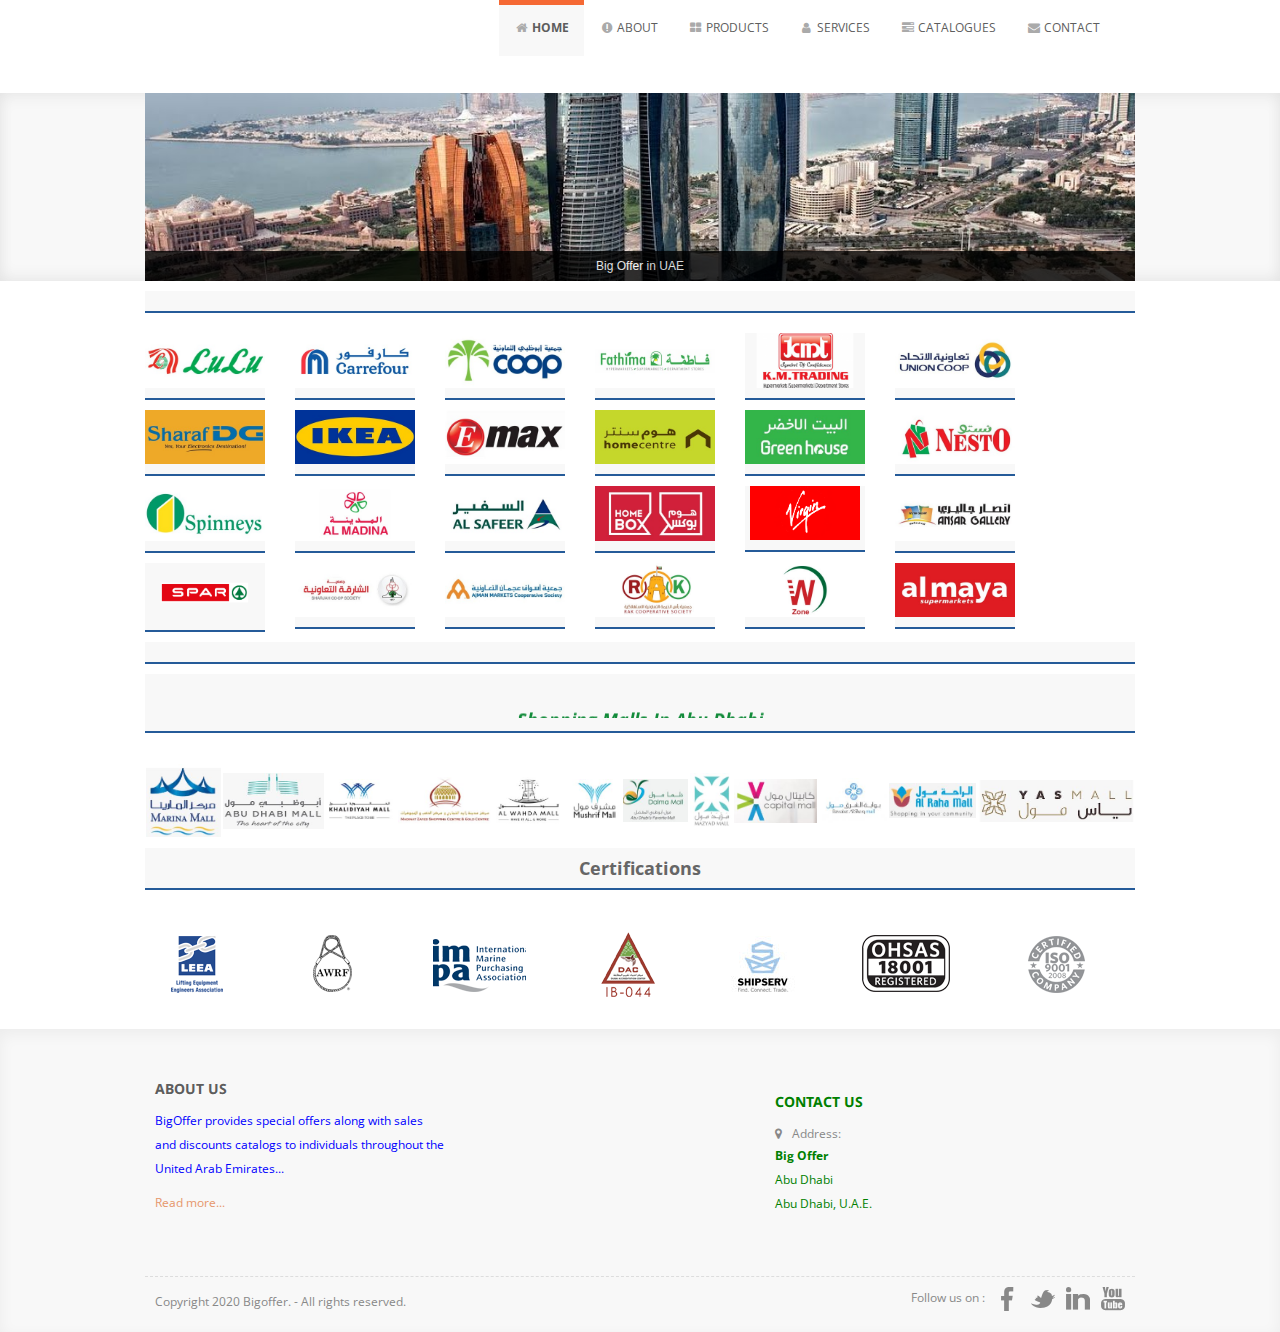
==== commit 20070d10: "hight and width1" ====
--- a/index.html
+++ b/index.html
@@ -462,7 +462,7 @@
 				
                 <div class="work span2">
                     <a href="http://bigoffer/Products/Sockets/#SilverLine">
-					<img src="../bigoffer/php/img/brandlogo/virgin.jpg" alt="">
+					<img src="../bigoffer/php/img/brandlogo/virgin.jpg" alt="" style="width:92%;max-width:300px">
                     
 					</a>
                 </div>                
@@ -493,7 +493,7 @@
             <div class="row">
                 <div class="work span2">
 				    <a href="http://bigoffer/Products/">
-                    <img src="../bigoffer/php/img/brandlogo/spar-logo.png" alt="">
+                    <img src="./bigoffer/php/img/brandlogo/spar-logo.png" alt="" style="width:80%;max-width:300px">
                     
 					</a>
                  </div>
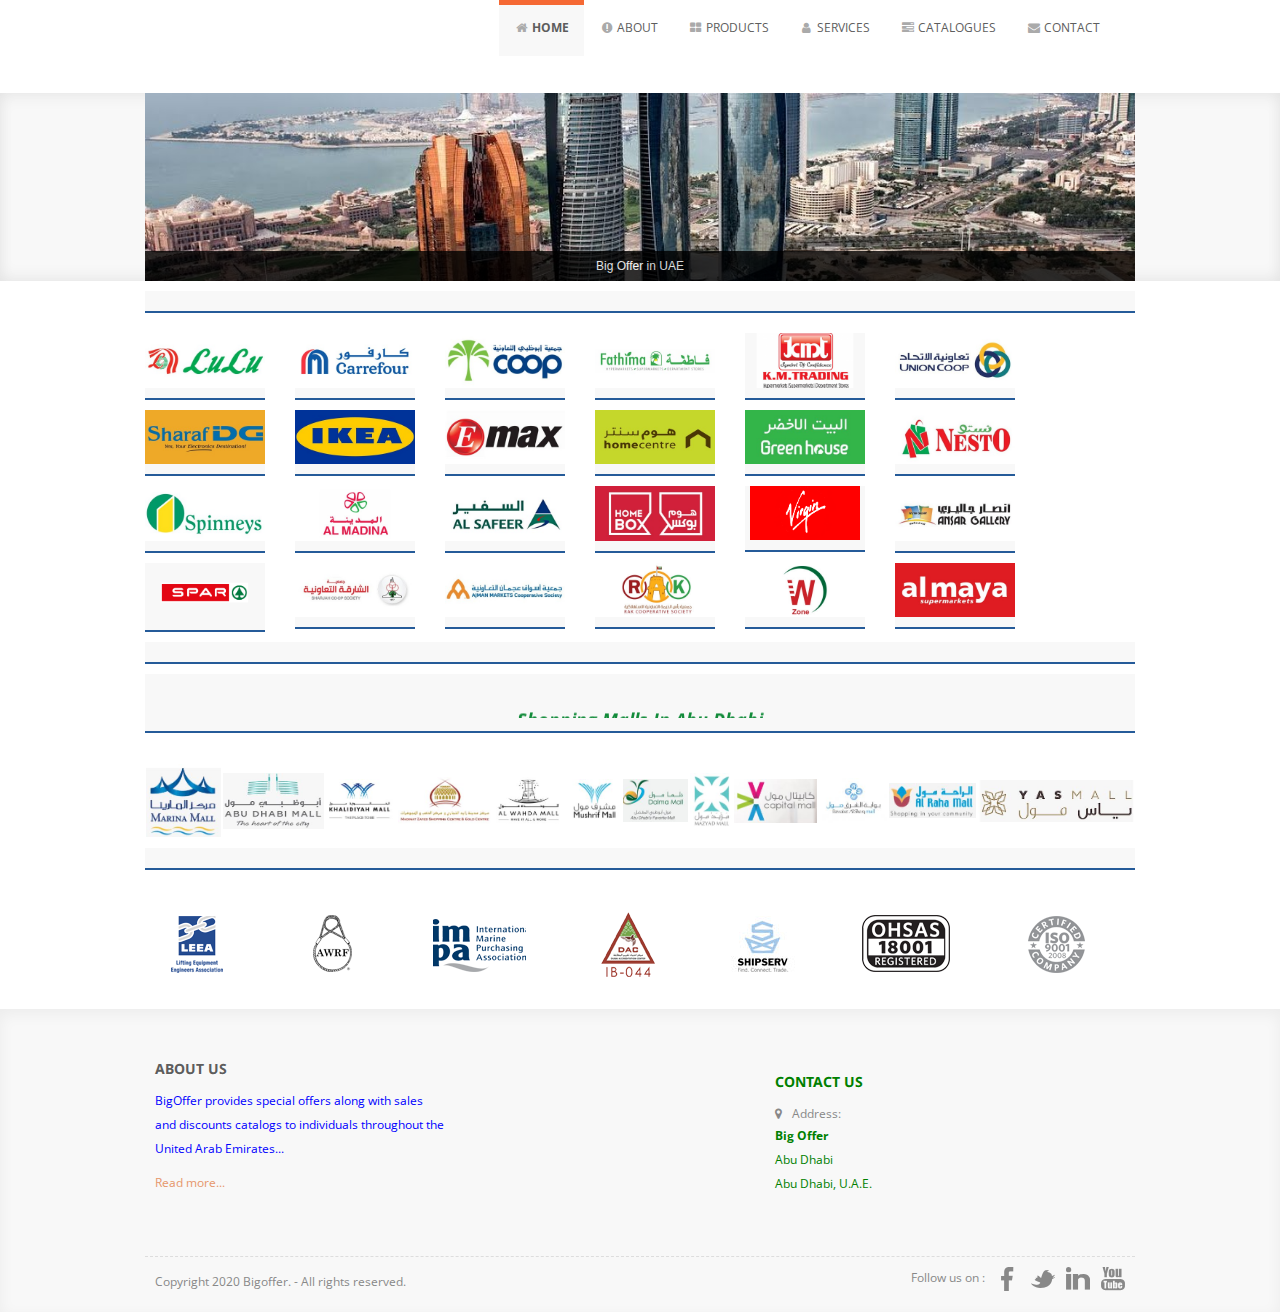
==== commit afd46744: "bg1" ====
--- a/index.html
+++ b/index.html
@@ -31,11 +31,11 @@
         <link rel="stylesheet" href="http://fonts.googleapis.com/css?family=Open+Sans:400italic,400">
         <link rel="stylesheet" href="http://fonts.googleapis.com/css?family=Droid+Sans">
         <link rel="stylesheet" href="http://fonts.googleapis.com/css?family=Lobster">
-        <link rel="stylesheet" href="../bigoffer/php/assets/bootstrap/css/bootstrap.css">
-        <link rel="stylesheet" href="../bigoffer/php/assets/bootstrap/css/media1200.css">
-        <link rel="stylesheet" href="../bigoffer/php/assets/bootstrap/css/media1300.css">		
-        <link rel="stylesheet" href="../bigoffer/php/assets/css/font-awesome.css">
-        <link rel="stylesheet" href="../bigoffer/php/assets/css/style.css">
+        <link rel="stylesheet" href="./bigoffer/php/assets/bootstrap/css/bootstrap.css">
+        <link rel="stylesheet" href="./bigoffer/php/assets/bootstrap/css/media1200.css">
+        <link rel="stylesheet" href="./bigoffer/php/assets/bootstrap/css/media1300.css">		
+        <link rel="stylesheet" href="./bigoffer/php/assets/css/font-awesome.css">
+        <link rel="stylesheet" href="./bigoffer/php/assets/css/style.css">
  
         <style>
                        
@@ -261,17 +261,17 @@
 						<div id="wrapper">
 							<div class="slider-wrapper theme-bar">
 								<div id="slider" class="nivoSlider">
-									<a href="http://bigoffer/Amzone-Kiswire/"><img src="./bigoffer/php/images/bo-slider/abudhabi.jpg" data-thumb="" alt="" title="Big Offer in UAE"/></a>
+									<a href="#"><img src="./bigoffer/php/images/bo-slider/abudhabi.jpg" data-thumb="" alt="" title="Big Offer in UAE"/></a>
 									<!-- Wire Rope Lubrication-->
 									<a href="http://bigoffer/Hampidjan/"><img src="./bigoffer/php/images/bo-slider/dubai.jpg" data-thumb="" alt="" title="Big Offer"/></a>
-									<a href="http://bigoffer/Amzone-Kiswire/"><img src="./bigoffer/php/images/bo-slider/alain.jpg" data-thumb="" alt="" title="Big Offer"/></a>
-									<a href="http://bigoffer/Amzone-Kiswire/"><img src="./bigoffer/php/images/bo-slider/sharjah.jpg" data-thumb="images/up.jpg" alt="" title="Big Offer" /></a>
-									<a href="http://bigoffer/Amzone-Kiswire/"><img src="./bigoffer/php/images/bo-slider/ajman.jpg" data-thumb="images/walle.jpg" alt="" title="Big Offer" data-transition="slideInLeft" /></a>
-									<a href="http://bigoffer/Amzone-Kiswire/"><img src="./bigoffer/php/images/bo-slider/fujairah.jpg" data-thumb="images/nemo.jpg" alt="" title="Big Offer" /></a>
-									<a href="http://bigoffer/Amzone-Kiswire/"><img src="./bigoffer/php/images/bo-slider/ras.jpg" data-thumb="" alt="" title="Big Offer"/></a>
-                                    <a href="http://bigoffer/Amzone-Kiswire/"><img src="./bigoffer/php/images/bo-slider/amman.jpg" data-thumb="" alt="" title="Big Offer"/></a>
-                                    <a href="http://bigoffer/Amzone-Kiswire/"><img src="./bigoffer/php/images/bo-slider/uae.jpg" data-thumb="" alt="" title="Big Offer"/></a>
-									<!--a href="/Amzone-Kiswire/"><img src="php/images/bo-Slider/alain.jpg" data-thumb="" alt="" title=""/></a-->
+									<a href="#"><img src="./bigoffer/php/images/bo-slider/alain.jpg" data-thumb="" alt="" title="Big Offer"/></a>
+									<a href="#"><img src="./bigoffer/php/images/bo-slider/sharjah.jpg" data-thumb="images/up.jpg" alt="" title="Big Offer" /></a>
+									<a href="#"><img src="./bigoffer/php/images/bo-slider/ajman.jpg" data-thumb="images/walle.jpg" alt="" title="Big Offer" data-transition="slideInLeft" /></a>
+									<a href="#"><img src="./bigoffer/php/images/bo-slider/fujairah.jpg" data-thumb="images/nemo.jpg" alt="" title="Big Offer" /></a>
+									<a href="#"><img src="./bigoffer/php/images/bo-slider/ras.jpg" data-thumb="" alt="" title="Big Offer"/></a>
+                                    <a href="#"><img src="./bigoffer/php/images/bo-slider/amman.jpg" data-thumb="" alt="" title="Big Offer"/></a>
+                                    <a href="#"><img src="./bigoffer/php/images/bo-slider/uae.jpg" data-thumb="" alt="" title="Big Offer"/></a>
+									<!--a href="/Big-Offer/"><img src="php/images/bo-Slider/alain.jpg" data-thumb="" alt="" title=""/></a-->
 									
 								</div>
 								
@@ -584,7 +584,7 @@
 		<div class="portfolio container">
 		
 			<div class="portfolio-title">
-                <h4 class="work work1">Certifications</h4>
+                <h4 class="work work1"></h4>
             </div>
         </div>
 		<br>
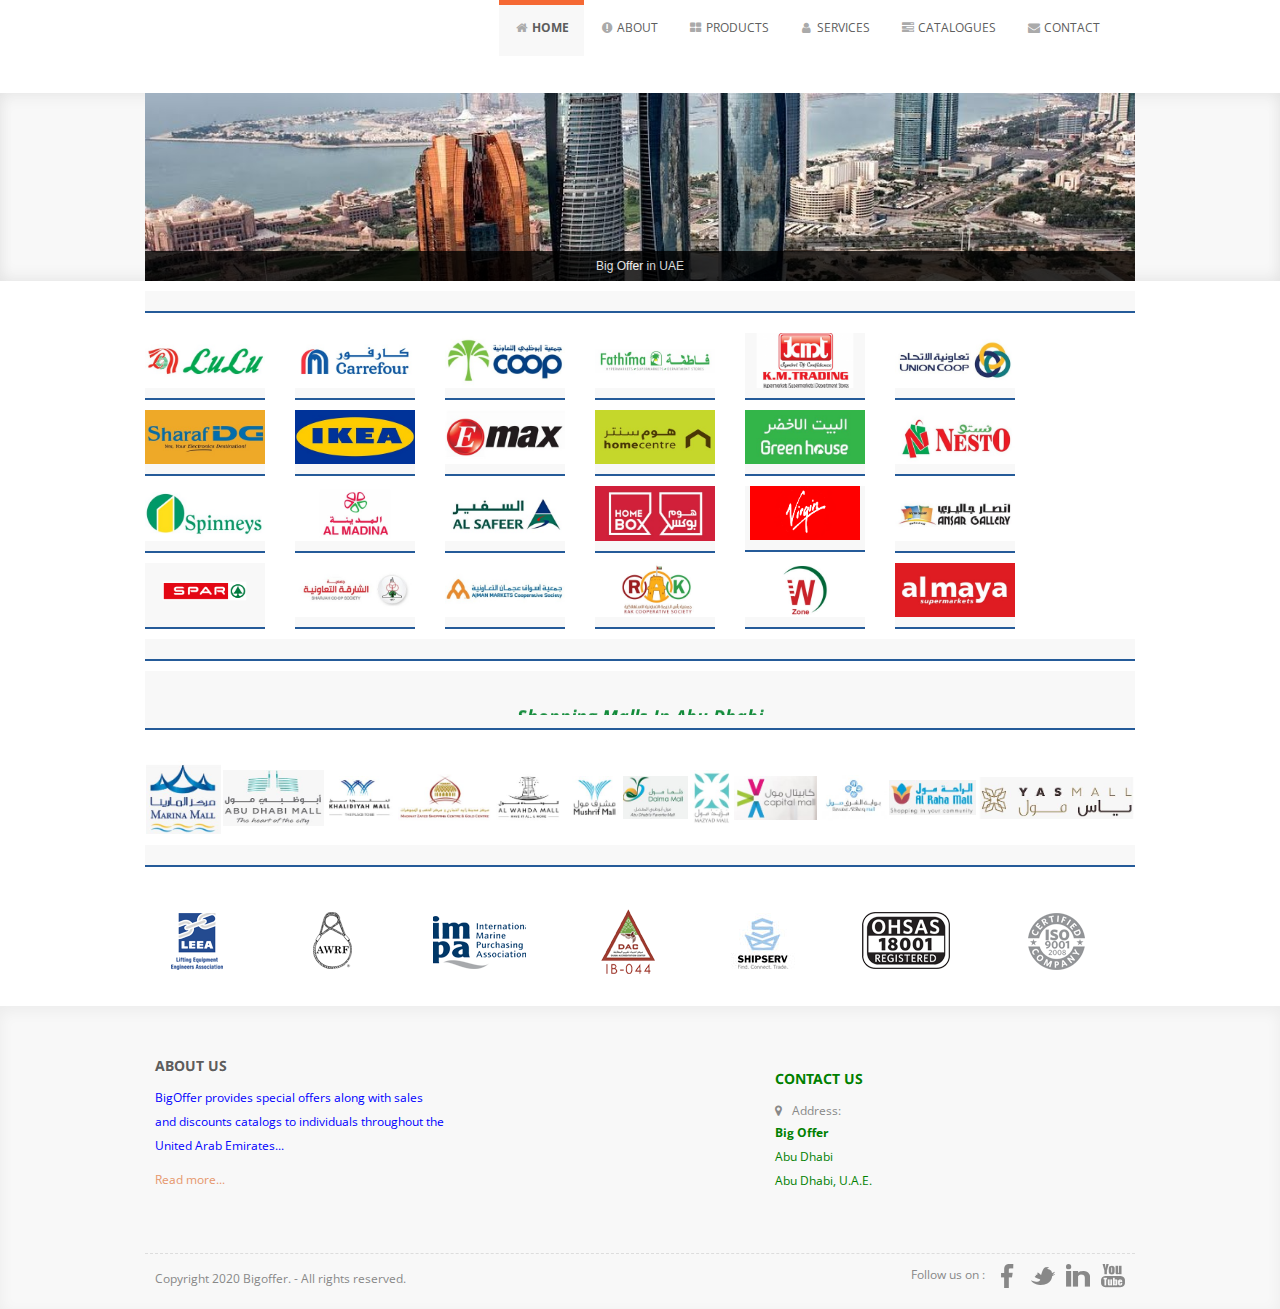
==== commit 5525570a: "spar76" ====
--- a/index.html
+++ b/index.html
@@ -493,7 +493,7 @@
             <div class="row">
                 <div class="work span2">
 				    <a href="http://bigoffer/Products/">
-                    <img src="./bigoffer/php/img/brandlogo/spar-logo.png" alt="" style="width:80%;max-width:300px">
+                    <img src="./bigoffer/php/img/brandlogo/spar-logo.png" alt="" style="width:76%;max-width:300px">
                     
 					</a>
                  </div>
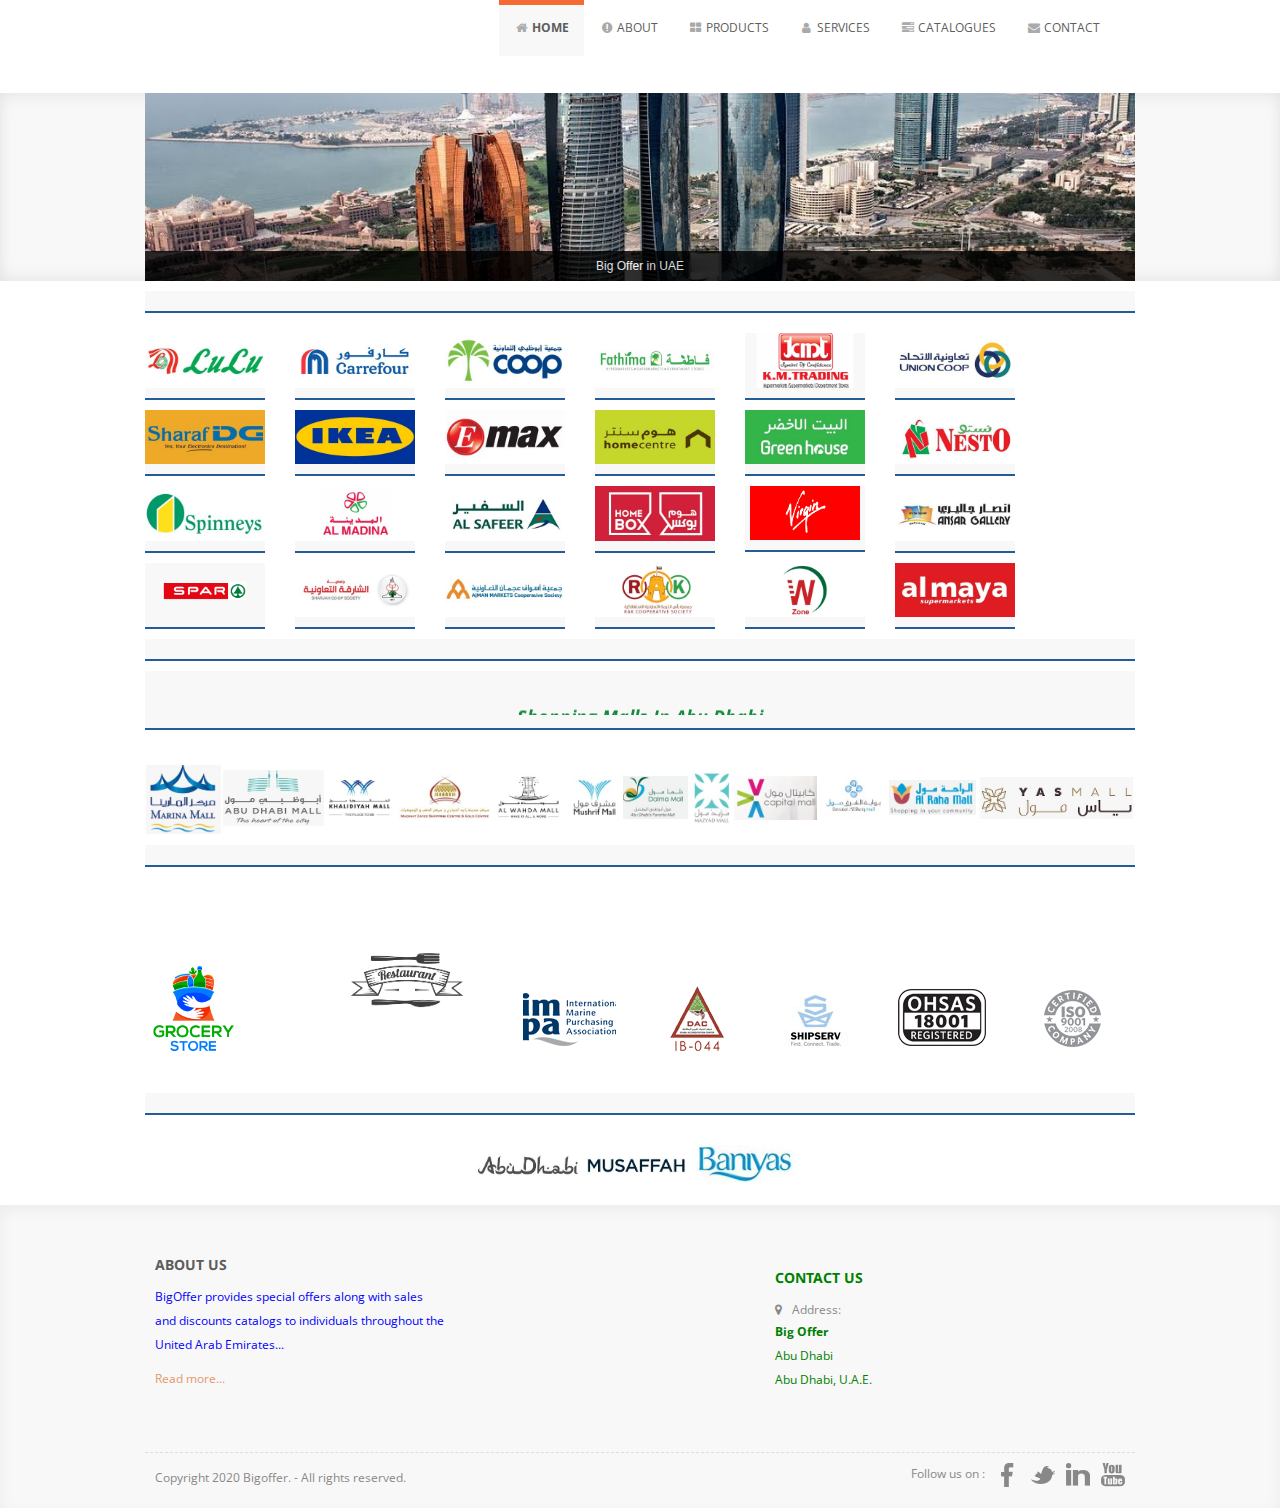
==== commit f0f9083e: "gs added" ====
--- a/index.html
+++ b/index.html
@@ -592,8 +592,8 @@
 				<table class="table">
 					<thead>
 					  <tr>
-						<th><a href="http://www.leea.co.uk/html/membership-database/" target="_blank" title="LEEA"><img src="./bigoffer/php/images/leea.png" class=""></a></th>
-						<th><a href="http://awrf.org/business-directory/766/amzone-international-ltd-2/" title="AWRF" target="_blank"><img src="./bigoffer/php/images/awrf.png" class=""></a></th>
+						<th><a href="#" target="_blank" title="Grocery Store"><img src="./bigoffer/php/img/store/grocery-store-logo.png" class="" style="width:50%;max-width:150px"></a></th>
+						<th><a href="#" title="Restaurant" target="_blank"><img src="./bigoffer/php/img/restaurant/restaurant.jpg" class="" style="width:130%;max-width:150px"></a></th>
 						<th><a href="http://impa.net/members_directory/view/from/ae/" target="_blank" title="IMPA"><img src="./bigoffer/php/images/impa.png" class=""></a></th>
 						<!-- th><img src="php/images/bsen.png" title="BSEN"></th -->
 						<th><a href="http://www.dac.dm.ae/dac/major/directoryaccreditedbodies/accreditedinspectionbodiesaccordingtoisoiec17020.htm"><img src="./bigoffer/php/images/dac.png" title="DAC"></a></th>	
@@ -605,7 +605,27 @@
 					</thead>
 				</table>
 			</div>
-		<!-- Certification-->
+        <!-- Certification-->
+        <div class="portfolio container">
+		
+			<div class="portfolio-title">
+                <h4 class="work work1"></h4>
+            </div>
+        </div>
+
+        <br>
+			<div class="container">
+				<table class="table">
+					<thead>
+					  <tr>
+						<a href="#" target="_blank" title="Abu Dhabi"><img src="./bigoffer/php/img/place/abudhabi.JPG" class="" style="width:50%;max-width:100px"></a>&nbsp;&nbsp;
+                        <a href="#" title="Musaffah" target="_blank"><img src="./bigoffer/php/img/place/Musaffah.jpg" class="" style="width:50%;max-width:100px"></a>&nbsp;&nbsp;
+                        <a href="#" title="Baniyas" target="_blank"><img src="./bigoffer/php/img/place/Baniyas.JPG" class="" style="width:50%;max-width:100px"></a>&nbsp;&nbsp;
+
+                    </tr>
+                </thead>
+            </table>
+        </div>
 		<!-- Testimonials-->
 </color>
         <!-- Footer -->
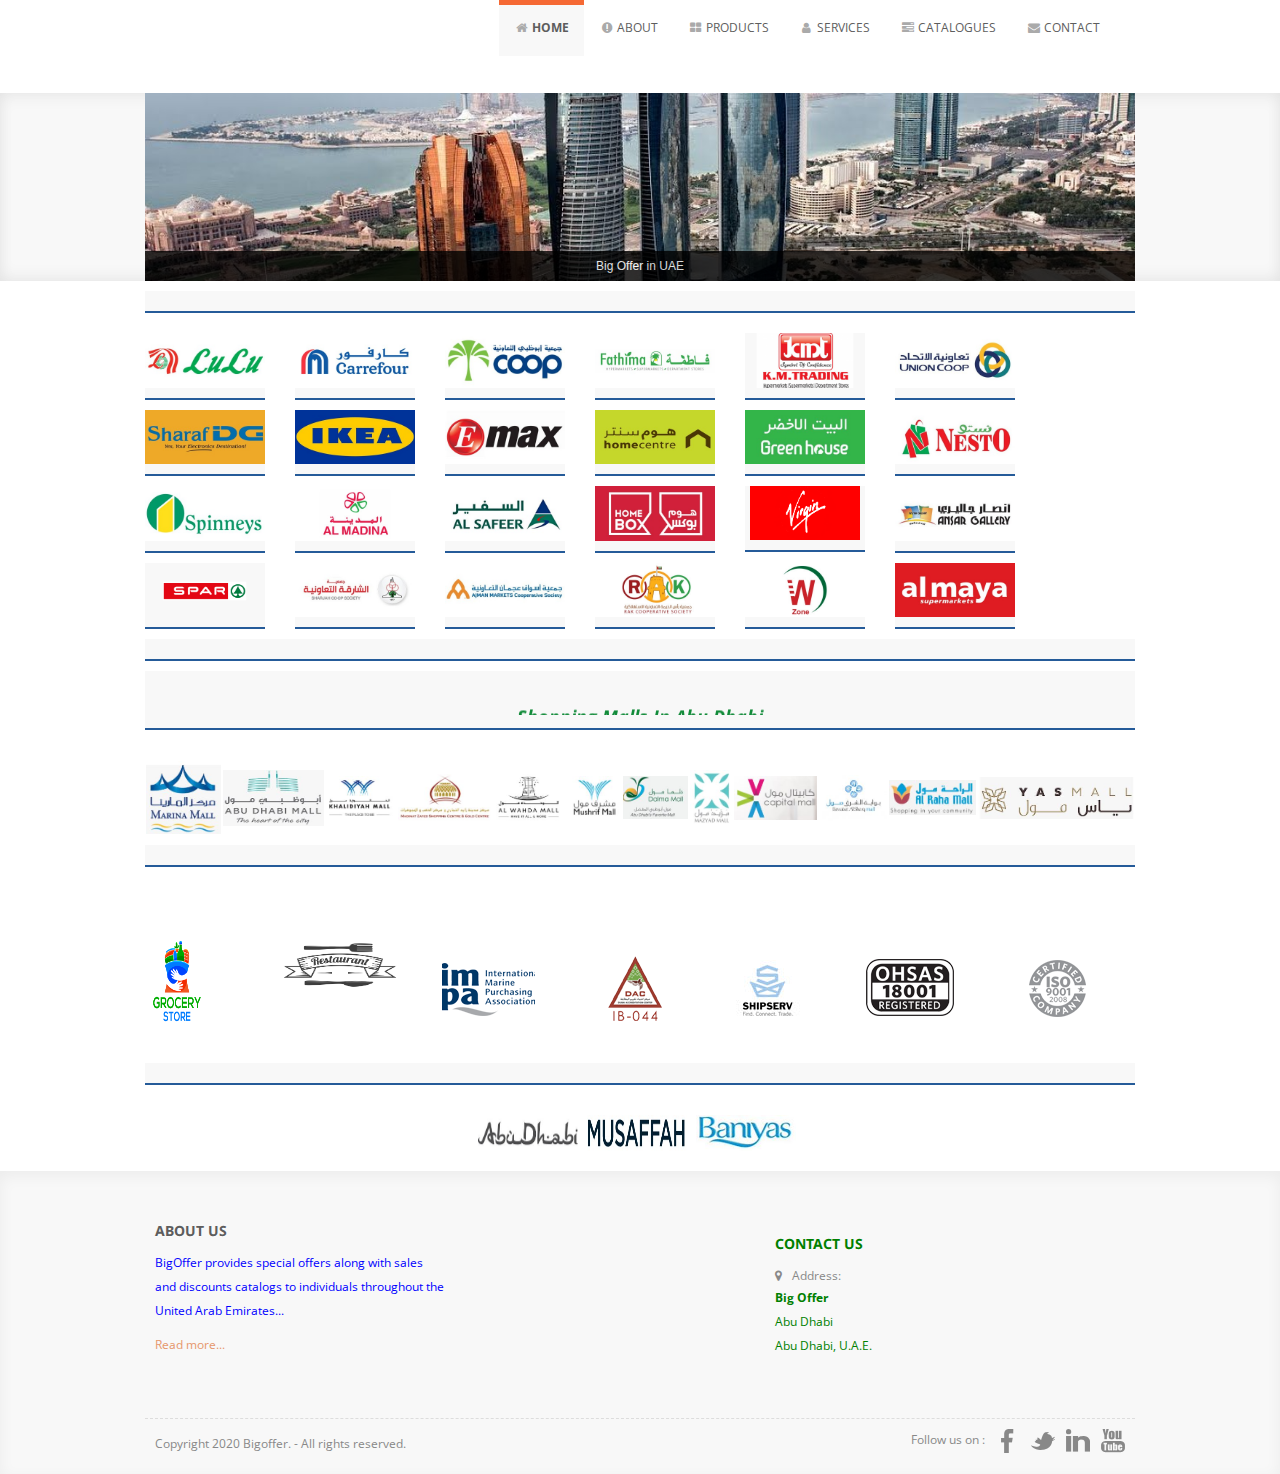
==== commit 18f4b2d6: "up990" ====
--- a/index.html
+++ b/index.html
@@ -37,43 +37,7 @@
         <link rel="stylesheet" href="./bigoffer/php/assets/css/font-awesome.css">
         <link rel="stylesheet" href="./bigoffer/php/assets/css/style.css">
  
-        <style>
-                       
-      
-			color {
-				color: #666666;
-			}
-			#google_translate_element .goog-te-gadget-icon {
-				display:none !important; 
-			}
-
-			body{top: 0px !important;}
-			.goog-te-banner-frame,.goog-te-balloon-frame{display:none !important;}
-			font{background: transparent !important; color: !important;	}
-<!-- Google Search-->  
-			.cse input.gsc-input {
-			margin:0px !important;
-			padding:0px !important;
-			}
-			  input.gsc-input {
-				border-color: #004220 !important;
-				width:150px !important;
-				padding:0px !important;	
-				background-image:none !important;
-			  }
-			  input {
-				margin:0px !important;
-			  }
-			  .gsc-search-button {
-				border-color: #f56934 !important;
-				background-color:#f56934 !important;
-                                width:50px !important;
-				padding:0px !important;
-                                padding-top:2px !important;	
-
-
-			  }			  
-		</style>
+        
 		<!-- CSS -->
         <link rel="stylesheet" href="./bigoffer/php/themes/default/default.css" type="text/css" media="screen" />
         <link rel="stylesheet" href="./bigoffer/php/themes/light/light.css" type="text/css" media="screen" />
@@ -118,91 +82,15 @@
 							  <div class="modal-header">
 								<button type="button" class="close" data-dismiss="modal" aria-hidden="true"><i class="btn">×</i></button>
 								<h3 id="myModalLabel">
-									<h4>Please fill in the form below</h4> <br>
-								Our representative will
-                                                               
-                                                                
-
-								</h3>
+								
+						                          
+                                                        
 							  </div>
-							  <div class="modal-amzone">
+							  <div class="">
 								 <!-- -->
 
-    <iframe
-      id="JotFormIFrame-83412198601454"
-      onload="window.parent.scrollTo(0,0)"
-      allowtransparency="true"
-      allowfullscreen="true"
-      allow="geolocation; microphone; camera"
-      src="https://form.jotform.me/83412198601454"
-      frameborder="0"
-      style="width: 1px;
-      min-width: 100%;
-      height:539px;
-      border:none;"
-      scrolling="no"
-    >
-    </iframe>
-    <script type="text/javascript">
-      var ifr = document.getElementById("JotFormIFrame-83412198601454");
-      if(window.location.href && window.location.href.indexOf("?") > -1) {
-        var get = window.location.href.substr(window.location.href.indexOf("?") + 1);
-        if(ifr && get.length > 0) {
-          var src = ifr.src;
-          src = src.indexOf("?") > -1 ? src + "&" + get : src  + "?" + get;
-          ifr.src = src;
-        }
-      }
-      window.handleIFrameMessage = function(e) {
-        if (typeof e.data === 'object') { return; }
-        var args = e.data.split(":");
-        if (args.length > 2) { iframe = document.getElementById("JotFormIFrame-" + args[(args.length - 1)]); } else { iframe = document.getElementById("JotFormIFrame"); }
-        if (!iframe) { return; }
-        switch (args[0]) {
-          case "scrollIntoView":
-            iframe.scrollIntoView();
-            break;
-          case "setHeight":
-            iframe.style.height = args[1] + "px";
-            break;
-          case "collapseErrorPage":
-            if (iframe.clientHeight > window.innerHeight) {
-              iframe.style.height = window.innerHeight + "px";
-            }
-            break;
-          case "reloadPage":
-            window.location.reload();
-            break;
-          case "loadScript":
-            var src = args[1];
-            if (args.length > 3) {
-                src = args[1] + ':' + args[2];
-            }
-            var script = document.createElement('script');
-            script.src = src;
-            script.type = 'text/javascript';
-            document.body.appendChild(script);
-            break;
-          case "exitFullscreen":
-            if      (window.document.exitFullscreen)        window.document.exitFullscreen();
-            else if (window.document.mozCancelFullScreen)   window.document.mozCancelFullScreen();
-            else if (window.document.mozCancelFullscreen)   window.document.mozCancelFullScreen();
-            else if (window.document.webkitExitFullscreen)  window.document.webkitExitFullscreen();
-            else if (window.document.msExitFullscreen)      window.document.msExitFullscreen();
-            break;
-        }
-        var isJotForm = (e.origin.indexOf("jotform") > -1) ? true : false;
-        if(isJotForm && "contentWindow" in iframe && "postMessage" in iframe.contentWindow) {
-          var urls = {"docurl":encodeURIComponent(document.URL),"referrer":encodeURIComponent(document.referrer)};
-          iframe.contentWindow.postMessage(JSON.stringify({"type":"urls","value":urls}), "*");
-        }
-      };
-      if (window.addEventListener) {
-        window.addEventListener("message", handleIFrameMessage, false);
-      } else if (window.attachEvent) {
-        window.attachEvent("onmessage", handleIFrameMessage);
-      }
-      </script>
+   
+  
                                                                  <!-- -->
 							  </div>
 							 
@@ -592,8 +480,8 @@
 				<table class="table">
 					<thead>
 					  <tr>
-						<th><a href="#" target="_blank" title="Grocery Store"><img src="./bigoffer/php/img/store/grocery-store-logo.png" class="" style="width:50%;max-width:150px"></a></th>
-						<th><a href="#" title="Restaurant" target="_blank"><img src="./bigoffer/php/img/restaurant/restaurant.jpg" class="" style="width:130%;max-width:150px"></a></th>
+						<th><a href="#" target="_blank" title="Grocery Store"><img src="./bigoffer/php/img/store/grocery-store-logo.png" class="" style="height: 7em; width:50%;max-width:150px"></a></th>
+						<th><a href="#" title="Restaurant" target="_blank"><img src="./bigoffer/php/img/restaurant/restaurant.jpg" class="" style="height: 10em; width:130%;max-width:150px"></a></th>
 						<th><a href="http://impa.net/members_directory/view/from/ae/" target="_blank" title="IMPA"><img src="./bigoffer/php/images/impa.png" class=""></a></th>
 						<!-- th><img src="php/images/bsen.png" title="BSEN"></th -->
 						<th><a href="http://www.dac.dm.ae/dac/major/directoryaccreditedbodies/accreditedinspectionbodiesaccordingtoisoiec17020.htm"><img src="./bigoffer/php/images/dac.png" title="DAC"></a></th>	
@@ -618,9 +506,9 @@
 				<table class="table">
 					<thead>
 					  <tr>
-						<a href="#" target="_blank" title="Abu Dhabi"><img src="./bigoffer/php/img/place/abudhabi.JPG" class="" style="width:50%;max-width:100px"></a>&nbsp;&nbsp;
-                        <a href="#" title="Musaffah" target="_blank"><img src="./bigoffer/php/img/place/Musaffah.jpg" class="" style="width:50%;max-width:100px"></a>&nbsp;&nbsp;
-                        <a href="#" title="Baniyas" target="_blank"><img src="./bigoffer/php/img/place/Baniyas.JPG" class="" style="width:50%;max-width:100px"></a>&nbsp;&nbsp;
+						<a href="#" target="_blank" title="Abu Dhabi"><img src="./bigoffer/php/img/place/abudhabi.JPG" class="" style="height: 3em; width:50%;max-width:100px"></a>&nbsp;&nbsp;
+                        <a href="#" title="Musaffah" target="_blank"><img src="./bigoffer/php/img/place/Musaffah.jpg" class="" style="height: 3em; width:50%;max-width:100px"></a>&nbsp;&nbsp;
+                        <a href="#" title="Baniyas" target="_blank"><img src="./bigoffer/php/img/place/Baniyas.JPG" class="" style="height: 3em; width:50%;max-width:100px"></a>&nbsp;&nbsp;
 
                     </tr>
                 </thead>
--- a/bigoffer/php/themes/slider.css
+++ b/bigoffer/php/themes/slider.css
@@ -1,10 +1,10 @@
 /*
  * jQuery Nivo Slider v3.2
- * http://nivo.dev7studios.com
+ * https://bigoffer.com
  *
- * Copyright 2012, Dev7studios
+ * Copyright 2012, bigoffer
  * Free to use and abuse under the MIT license.
- * http://www.opensource.org/licenses/mit-license.php
+ * bigoffer
  */
  
 /* The Nivo Slider styles */
@@ -16,7 +16,7 @@
 }
 .nivoSlider img {
 	position:absolute;
-	top:0px;
+	top:20px;
 	left:0px;
 	max-width: none;
 }
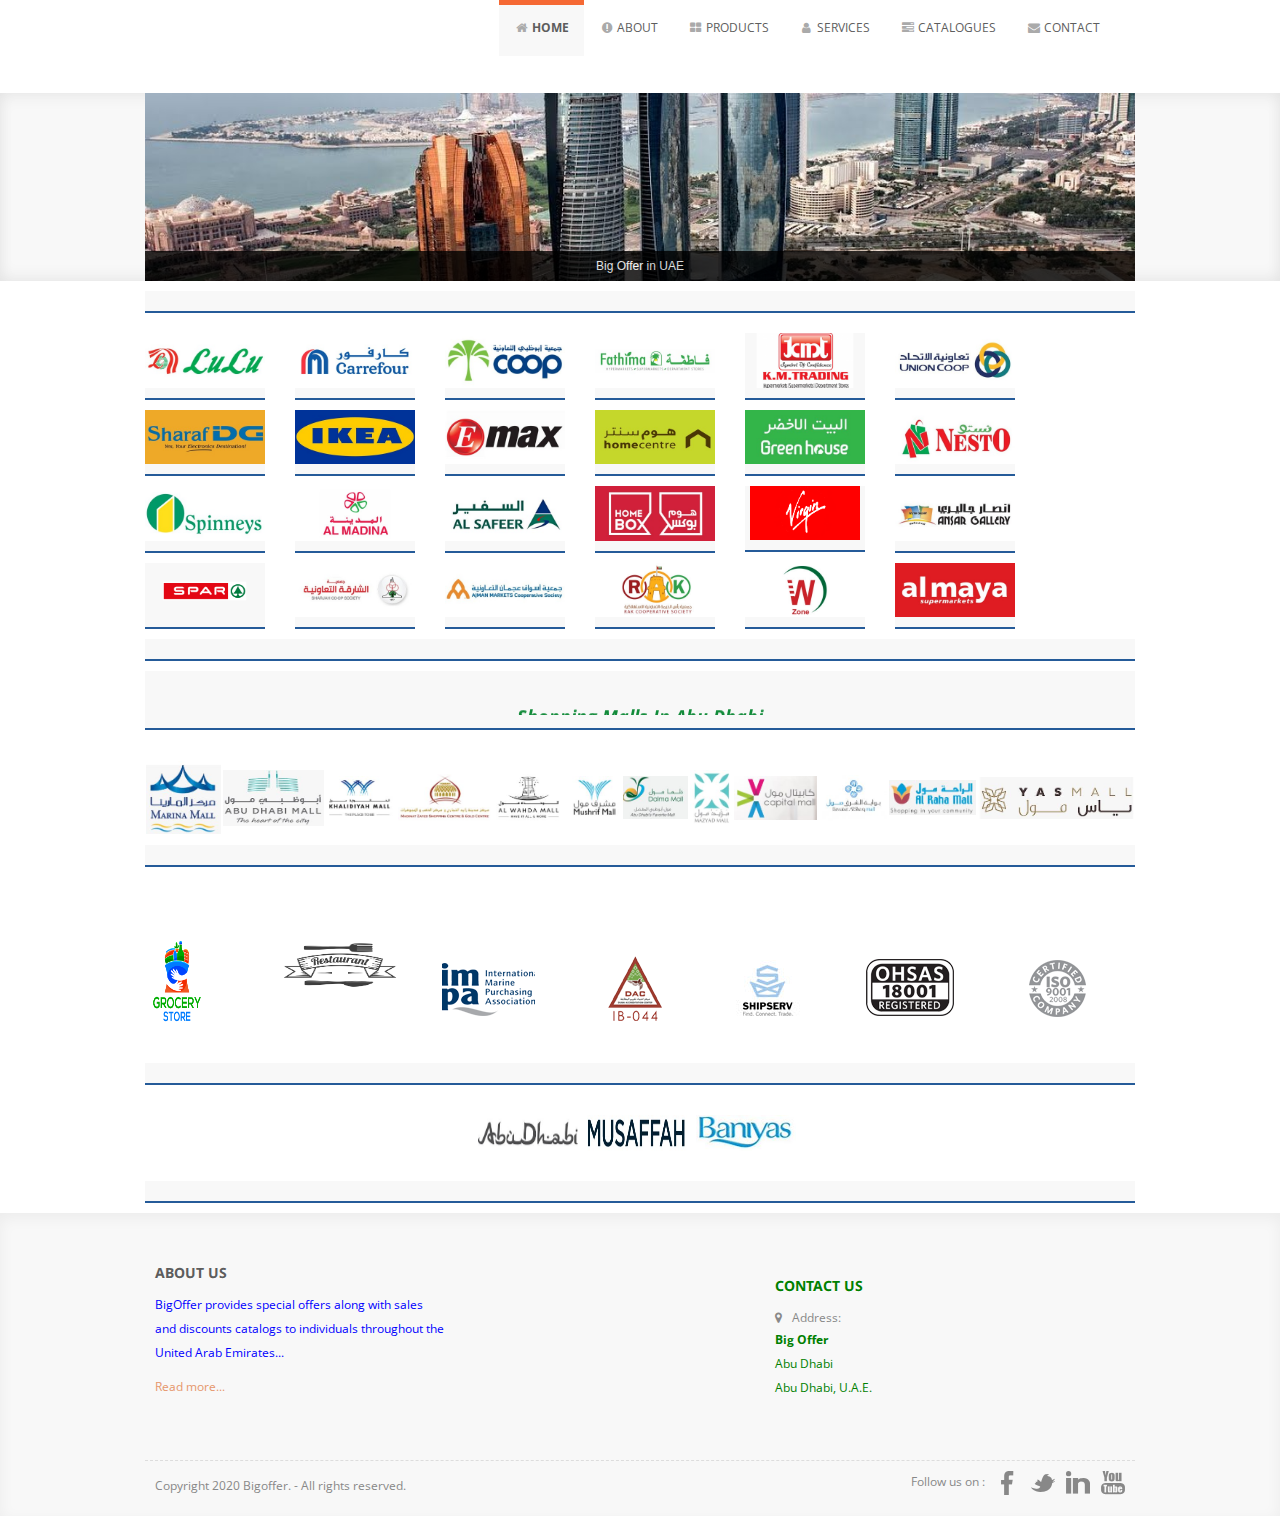
==== commit c59bb9ec: "contact added" ====
--- a/index.html
+++ b/index.html
@@ -124,7 +124,7 @@
                                     <li
 																														
 										>
-                                        <a href="http://bigoffer/Contact/"><i class="icon-envelope-alt"></i> Contact</a>
+                                        <a href="contact.html"><i class="icon-envelope-alt"></i> Contact</a>
                                     </li>
                                 </ul>
 								
@@ -185,7 +185,7 @@
             <div class="row">
                 <div class="work span2">
 				    <a href="http://bigoffer/Products/">
-                    <img src="../bigoffer/php/img/brandlogo/lulu.jpg" alt="">
+                    <img src="./bigoffer/php/img/brandlogo/lulu.jpg" alt="">
                     
 					</a>
                  </div>
@@ -199,19 +199,19 @@
 
                 <div class="work span2">
                     <a href="http://bigoffer/Products/Lifiting_Equipments/">
-					<img src="../bigoffer/php/img/brandlogo/carrefour.jpg" alt="">
+					<img src="./bigoffer/php/img/brandlogo/carrefour.jpg" alt="">
                     
 					</a>
                 </div>
                 <div class="work span2">
                     <a href="http://bigoffer/Products/PalletTrucks/">
-					<img src="../bigoffer/php/img/brandlogo/coop.jpg" alt="">
+					<img src="./bigoffer/php/img/brandlogo/coop.jpg" alt="">
                     
 					</a>
                 </div>
                  <div class="work span2">
 				    <a href="http://bigoffer/Products/">
-                    <img src="../bigoffer/php/img/brandlogo/fathima.jpg" alt="">
+                    <img src="./bigoffer/php/img/brandlogo/fathima.jpg" alt="">
                     
 					</a>
                  </div>
@@ -219,13 +219,13 @@
 				
                 <div class="work span2">
                     <a href="http://bigoffer/Products/Sockets/#SilverLine">
-					<img src="../bigoffer/php/img/brandlogo/kmt.webp" alt="">
+					<img src="./bigoffer/php/img/brandlogo/kmt.webp" alt="">
                     
 					</a>
                 </div>                
                 <div class="work span2">
                     <a href="http://bigoffer/Products/Webbing/">
-					<img src="../bigoffer/php/img/brandlogo/unioncoop.jpg" alt="">
+					<img src="./bigoffer/php/img/brandlogo/unioncoop.jpg" alt="">
                    
 					</a>
                 </div>				
@@ -250,7 +250,7 @@
             <div class="row">
                 <div class="work span2">
 				    <a href="http://bigoffer/Products/">
-                    <img src="../bigoffer/php/img/brandlogo/sharafdg.jpg" alt="">
+                    <img src="./bigoffer/php/img/brandlogo/sharafdg.jpg" alt="">
                     
 					</a>
                  </div>
@@ -264,19 +264,19 @@
 
                 <div class="work span2">
                     <a href="http://bigoffer/Products/Lifiting_Equipments/">
-					<img src="../bigoffer/php/img/brandlogo/ikea.jpg" alt="">
+					<img src="./bigoffer/php/img/brandlogo/ikea.jpg" alt="">
                     
 					</a>
                 </div>
                 <div class="work span2">
                     <a href="http://bigoffer/Products/PalletTrucks/">
-					<img src="../bigoffer/php/img/brandlogo/emax.jpg" alt="">
+					<img src="./bigoffer/php/img/brandlogo/emax.jpg" alt="">
                     
 					</a>
                 </div>
                  <div class="work span2">
 				    <a href="http://bigoffer/Products/">
-                    <img src="../bigoffer/php/img/brandlogo/homecentre.jpg" alt="">
+                    <img src="./bigoffer/php/img/brandlogo/homecentre.jpg" alt="">
                     
 					</a>
                  </div>
@@ -284,13 +284,13 @@
 				
                 <div class="work span2">
                     <a href="http://bigoffer/Products/Sockets/#SilverLine">
-					<img src="../bigoffer/php/img/brandlogo/greenhouse.jpg" alt="">
+					<img src="./bigoffer/php/img/brandlogo/greenhouse.jpg" alt="">
                     
 					</a>
                 </div>                
                 <div class="work span2">
                     <a href="http://bigoffer/Products/Webbing/">
-					<img src="../bigoffer/php/img/brandlogo/nesto.jpg" alt="">
+					<img src="./bigoffer/php/img/brandlogo/nesto.jpg" alt="">
                    
 					</a>
                 </div>				
@@ -316,7 +316,7 @@
             <div class="row">
                 <div class="work span2">
 				    <a href="http://bigoffer/Products/">
-                    <img src="../bigoffer/php/img/brandlogo/spinneys.jpg" alt="">
+                    <img src="./bigoffer/php/img/brandlogo/spinneys.jpg" alt="">
                     
 					</a>
                  </div>
@@ -330,19 +330,19 @@
 
                 <div class="work span2">
                     <a href="http://bigoffer/Products/Lifiting_Equipments/">
-					<img src="../bigoffer/php/img/brandlogo/almadina.webp" alt="">
+					<img src="./bigoffer/php/img/brandlogo/almadina.webp" alt="">
                     
 					</a>
                 </div>
                 <div class="work span2">
                     <a href="http://bigoffer/Products/PalletTrucks/">
-					<img src="../bigoffer/php/img/brandlogo/alsafeer.jpg" alt="">
+					<img src="./bigoffer/php/img/brandlogo/alsafeer.jpg" alt="">
                     
 					</a>
                 </div>
                  <div class="work span2">
 				    <a href="http://bigoffer/Products/">
-                    <img src="../bigoffer/php/img/brandlogo/homebox.jpg" alt="">
+                    <img src="./bigoffer/php/img/brandlogo/homebox.jpg" alt="">
                     
 					</a>
                  </div>
@@ -350,13 +350,13 @@
 				
                 <div class="work span2">
                     <a href="http://bigoffer/Products/Sockets/#SilverLine">
-					<img src="../bigoffer/php/img/brandlogo/virgin.jpg" alt="" style="width:92%;max-width:300px">
+					<img src="./bigoffer/php/img/brandlogo/virgin.jpg" alt="" style="width:92%;max-width:300px">
                     
 					</a>
                 </div>                
                 <div class="work span2">
                     <a href="http://bigoffer/Products/Webbing/">
-					<img src="../bigoffer/php/img/brandlogo/ansargallery.jpg" alt="">
+					<img src="./bigoffer/php/img/brandlogo/ansargallery.jpg" alt="">
                    
 					</a>
                 </div>				
@@ -395,19 +395,19 @@
 
                 <div class="work span2">
                     <a href="http://bigoffer/Products/Lifiting_Equipments/">
-					<img src="../bigoffer/php/img/brandlogo/scoop.jpg" alt="">
+					<img src="./bigoffer/php/img/brandlogo/scoop.jpg" alt="">
                     
 					</a>
                 </div>
                 <div class="work span2">
                     <a href="http://bigoffer/Products/PalletTrucks/">
-					<img src="../bigoffer/php/img/brandlogo/acoop.jpg" alt="">
+					<img src="./bigoffer/php/img/brandlogo/acoop.jpg" alt="">
                     
 					</a>
                 </div>
                  <div class="work span2">
 				    <a href="http://bigoffer/Products/">
-                    <img src="../bigoffer/php/img/brandlogo/rcoop.webp" alt="">
+                    <img src="./bigoffer/php/img/brandlogo/rcoop.webp" alt="">
                     
 					</a>
                  </div>
@@ -415,13 +415,13 @@
 				
                 <div class="work span2">
                     <a href="http://bigoffer/Products/Sockets/#SilverLine">
-					<img src="../bigoffer/php/img/brandlogo/wzone.webp" alt="">
+					<img src="./bigoffer/php/img/brandlogo/wzone.webp" alt="">
                     
 					</a>
                 </div>                
                 <div class="work span2">
                     <a href="http://bigoffer/Products/Webbing/">
-					<img src="../bigoffer/php/img/brandlogo/almaya.jpg" alt="">
+					<img src="./bigoffer/php/img/brandlogo/almaya.jpg" alt="">
                    
 					</a>
                 </div>				
@@ -485,9 +485,9 @@
 						<th><a href="http://impa.net/members_directory/view/from/ae/" target="_blank" title="IMPA"><img src="./bigoffer/php/images/impa.png" class=""></a></th>
 						<!-- th><img src="php/images/bsen.png" title="BSEN"></th -->
 						<th><a href="http://www.dac.dm.ae/dac/major/directoryaccreditedbodies/accreditedinspectionbodiesaccordingtoisoiec17020.htm"><img src="./bigoffer/php/images/dac.png" title="DAC"></a></th>	
-						<th><img src="../bigoffer/php/images/shifserv.jpg" title="Shif Serv"></th>								
-						<th><img src="../bigoffer/php/images/ohsas.png" title="OHSAS"></th>								
-						<th><img src="../bigoffer/php/images/iso.png" title="ISO"></th>															
+						<th><img src="./bigoffer/php/images/shifserv.jpg" title="Shif Serv"></th>								
+						<th><img src="./bigoffer/php/images/ohsas.png" title="OHSAS"></th>								
+						<th><img src="./bigoffer/php/images/iso.png" title="ISO"></th>															
 
 					  </tr>
 					</thead>
@@ -514,6 +514,13 @@
                 </thead>
             </table>
         </div>
+
+        <div class="portfolio container">
+		
+			<div class="portfolio-title">
+                <h4 class="work work1"></h4>
+            </div>
+        </div>
 		<!-- Testimonials-->
 </color>
         <!-- Footer -->
--- a/bigoffer/php/assets/css/style.css
+++ b/bigoffer/php/assets/css/style.css
@@ -833,9 +833,9 @@
 }
 
 .contact-us form input, .contact-us form textarea {
-    width: 90%;
+    width: 40%;
     height: 24px;
-    border: 1px solid #ddd;
+    border: 1px solid rgb(80, 41, 41);
     -moz-border-radius: 0;
     -webkit-border-radius: 0;
     border-radius: 0;
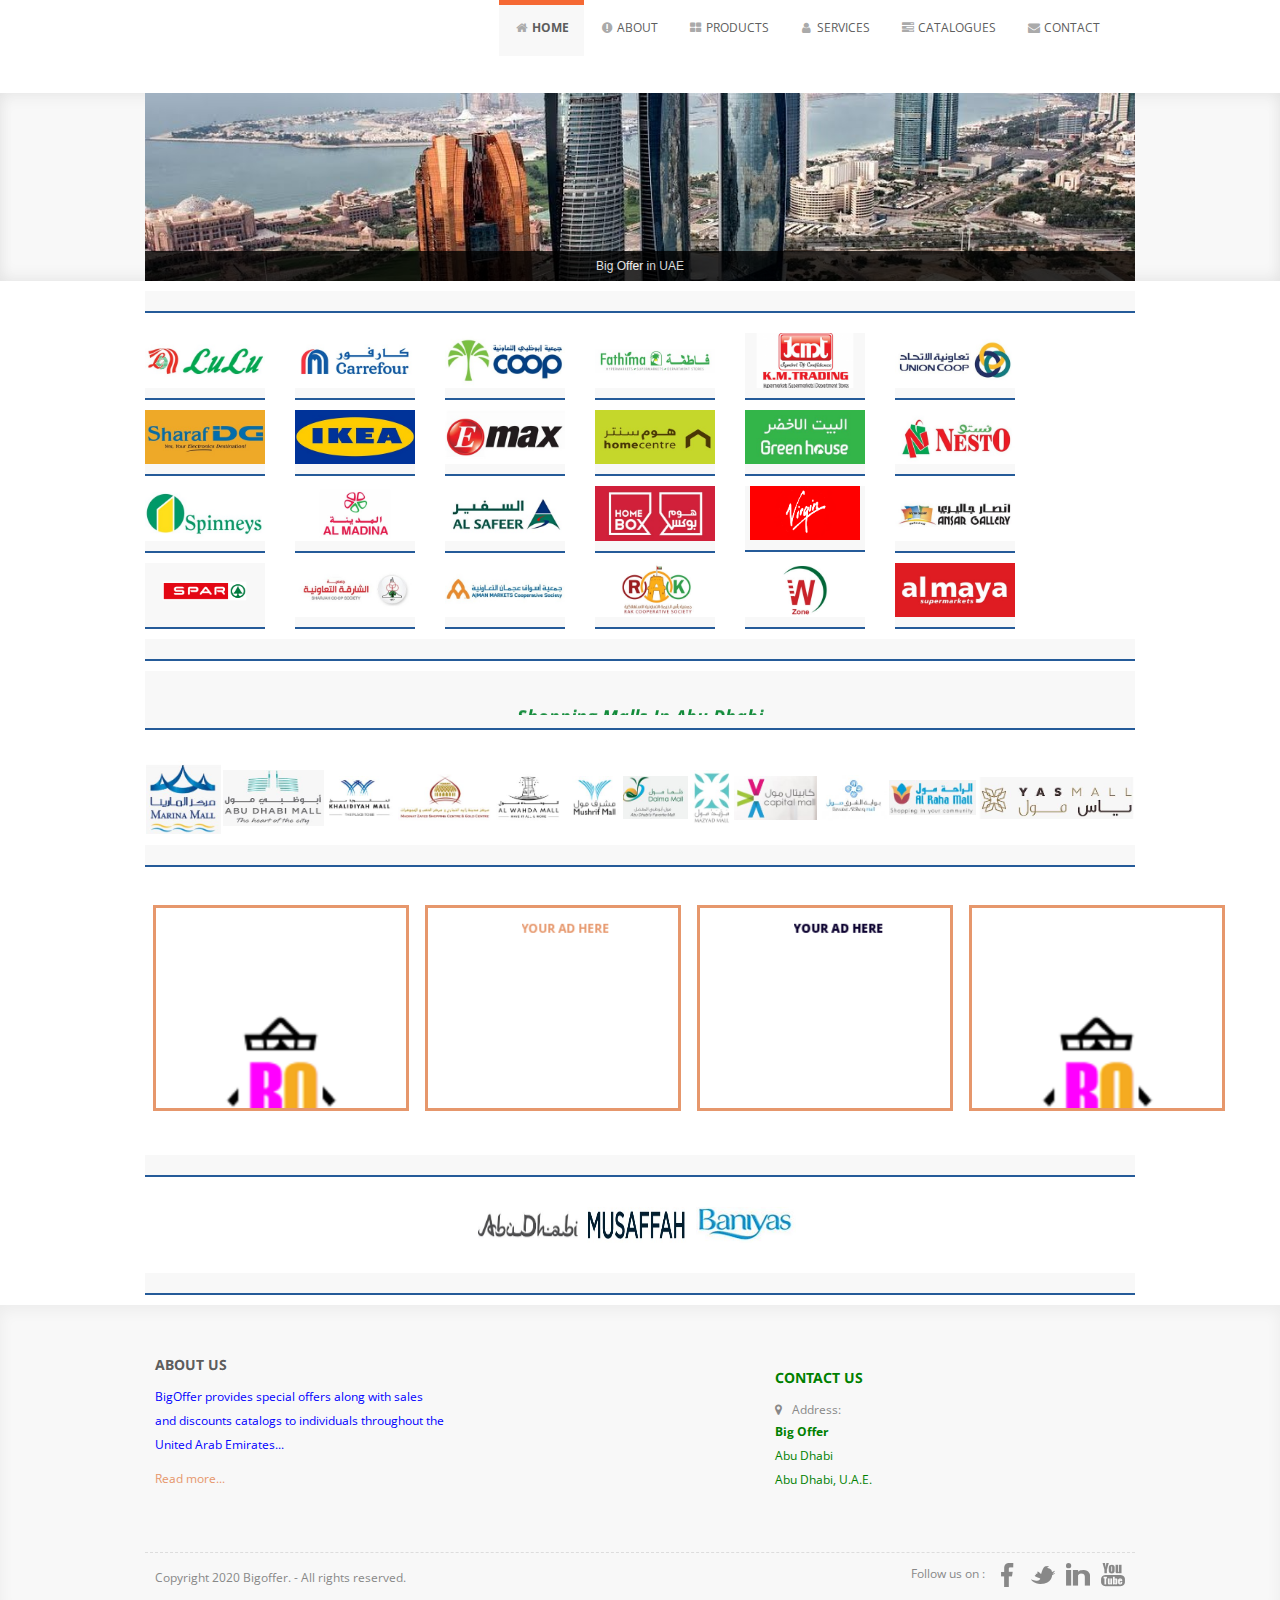
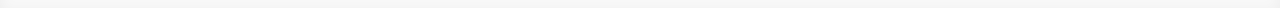
==== commit b2dbfeb6: "style change" ====
--- a/index.html
+++ b/index.html
@@ -480,15 +480,28 @@
 				<table class="table">
 					<thead>
 					  <tr>
-						<th><a href="#" target="_blank" title="Grocery Store"><img src="./bigoffer/php/img/store/grocery-store-logo.png" class="" style="height: 7em; width:50%;max-width:150px"></a></th>
-						<th><a href="#" title="Restaurant" target="_blank"><img src="./bigoffer/php/img/restaurant/restaurant.jpg" class="" style="height: 10em; width:130%;max-width:150px"></a></th>
-						<th><a href="http://impa.net/members_directory/view/from/ae/" target="_blank" title="IMPA"><img src="./bigoffer/php/images/impa.png" class=""></a></th>
-						<!-- th><img src="php/images/bsen.png" title="BSEN"></th -->
-						<th><a href="http://www.dac.dm.ae/dac/major/directoryaccreditedbodies/accreditedinspectionbodiesaccordingtoisoiec17020.htm"><img src="./bigoffer/php/images/dac.png" title="DAC"></a></th>	
-						<th><img src="./bigoffer/php/images/shifserv.jpg" title="Shif Serv"></th>								
-						<th><img src="./bigoffer/php/images/ohsas.png" title="OHSAS"></th>								
-						<th><img src="./bigoffer/php/images/iso.png" title="ISO"></th>															
-
+						<th><a href="#" target="_blank" title="Grocery Store"><marquee direction="up" scrollamount="1" width="250" height="200" behavior="alternate" style="border:solid">
+                            <marquee behavior="alternate">
+                                <img src="./bigoffer/php/img/logo.PNG" width="120" height="80" alt="Natural" />
+                            </marquee></a></th>
+						
+						<th><a href="#" target="_blank" title="IMPA"><marquee direction="down"  scrollamount="1" width="250" height="200" behavior="alternate" style="border:solid">
+                            <marquee behavior="alternate">
+                              YOUR AD HERE
+                            </marquee></a></th>
+						<!-- th><img src="php/images/logo.png" title="BSEN"></th -->
+						
+											
+						<th><a href="#"><marquee direction="down" scrollamount="1" width="250" height="200" behavior="alternate" style="border:solid">
+                            <marquee behavior="alternate">
+                                <p style="color:rgb(13, 3, 49)"><b> YOUR AD HERE </b></p>
+                            </marquee></a></th>								
+																					
+                            <th><a href="#"><marquee direction="up" scrollamount="1" width="250" height="200" behavior="alternate" style="border:solid">
+                                <marquee behavior="alternate">
+                                  
+                                  <img src="./bigoffer/php/img/logo.PNG" width="120" height="80" alt="Natural" />
+                                </marquee></a></th>	
 					  </tr>
 					</thead>
 				</table>
--- a/bigoffer/php/assets/css/style.css
+++ b/bigoffer/php/assets/css/style.css
@@ -1244,3 +1244,25 @@
 }
 
 
+
+
+//medium+ screen sizes
+@media (min-width:992px) {
+    .desktop-only {
+        display:block !important;
+    }
+}
+
+//small screen sizes
+@media (max-width: 991px) {
+    .mobile-only {
+        display:block !important;
+    }
+
+    .desktop-only {
+        display:none !important;
+    }
+}
+
+
+
